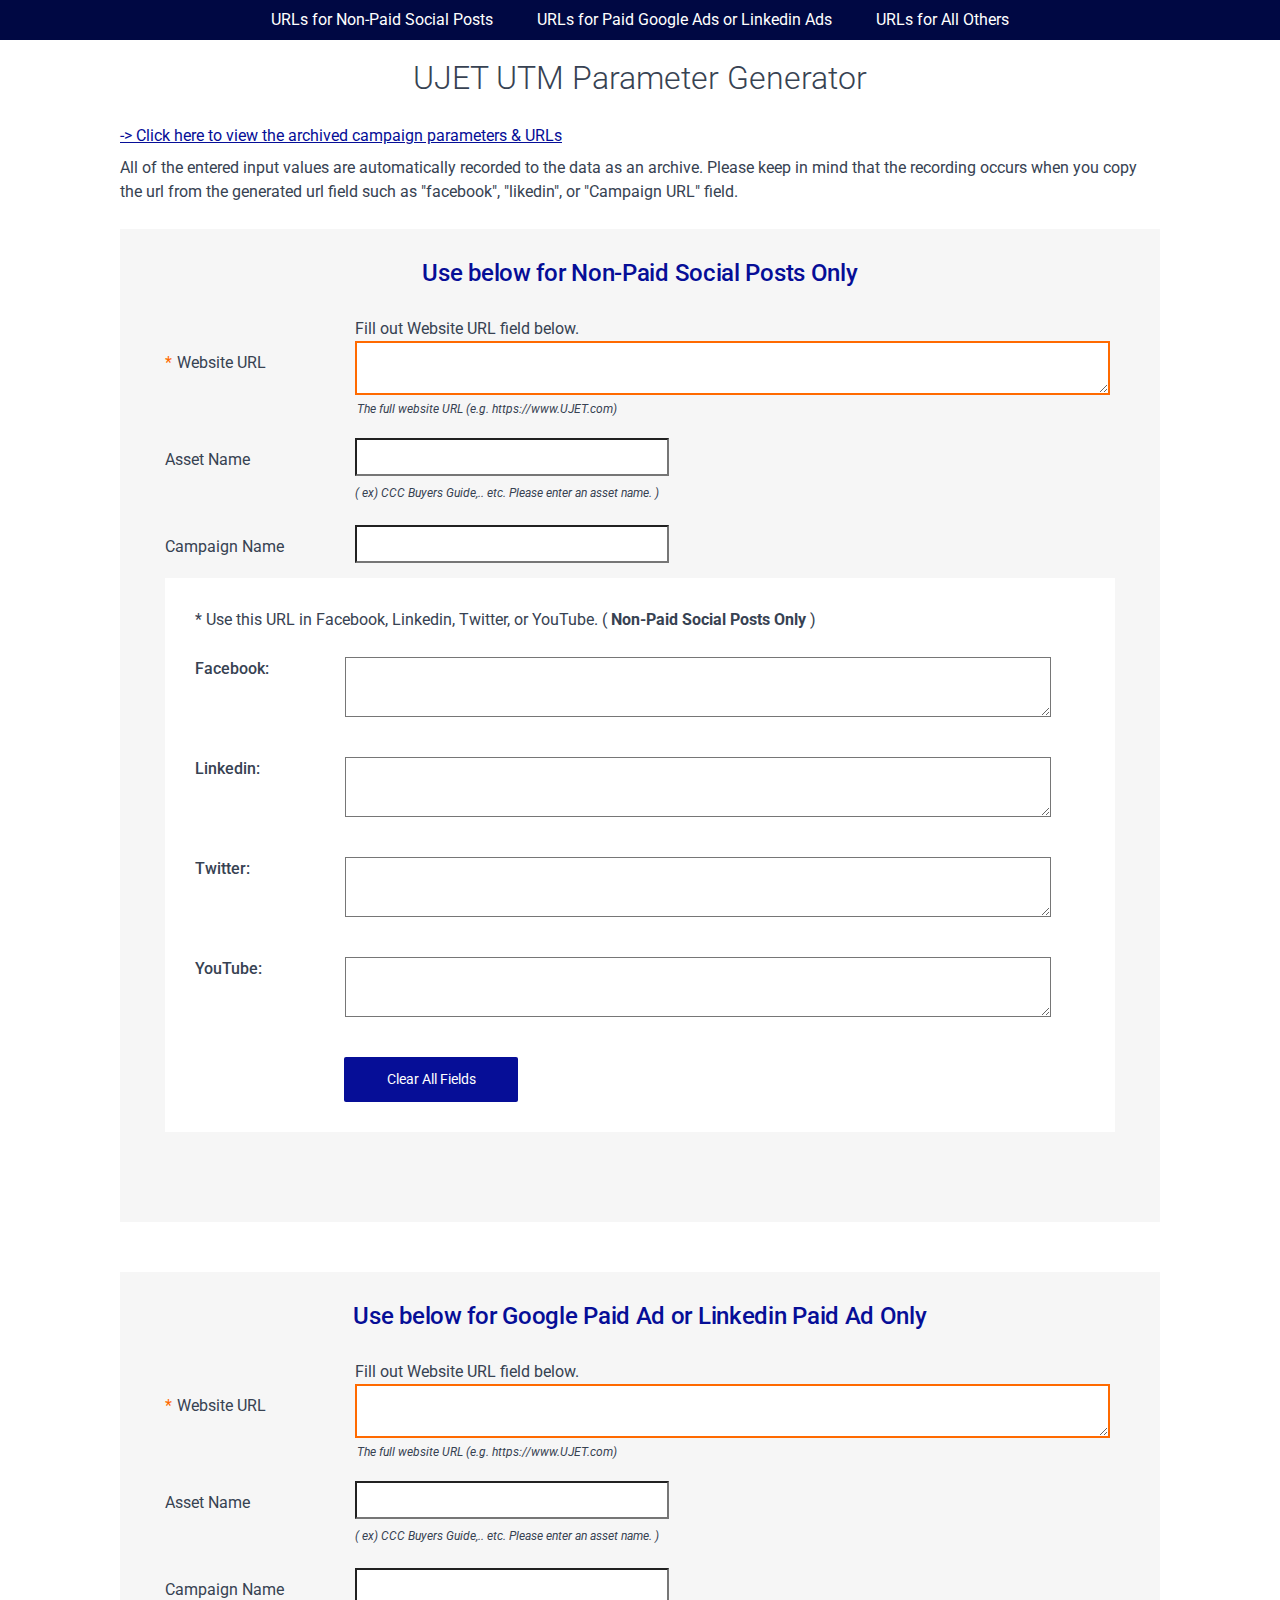
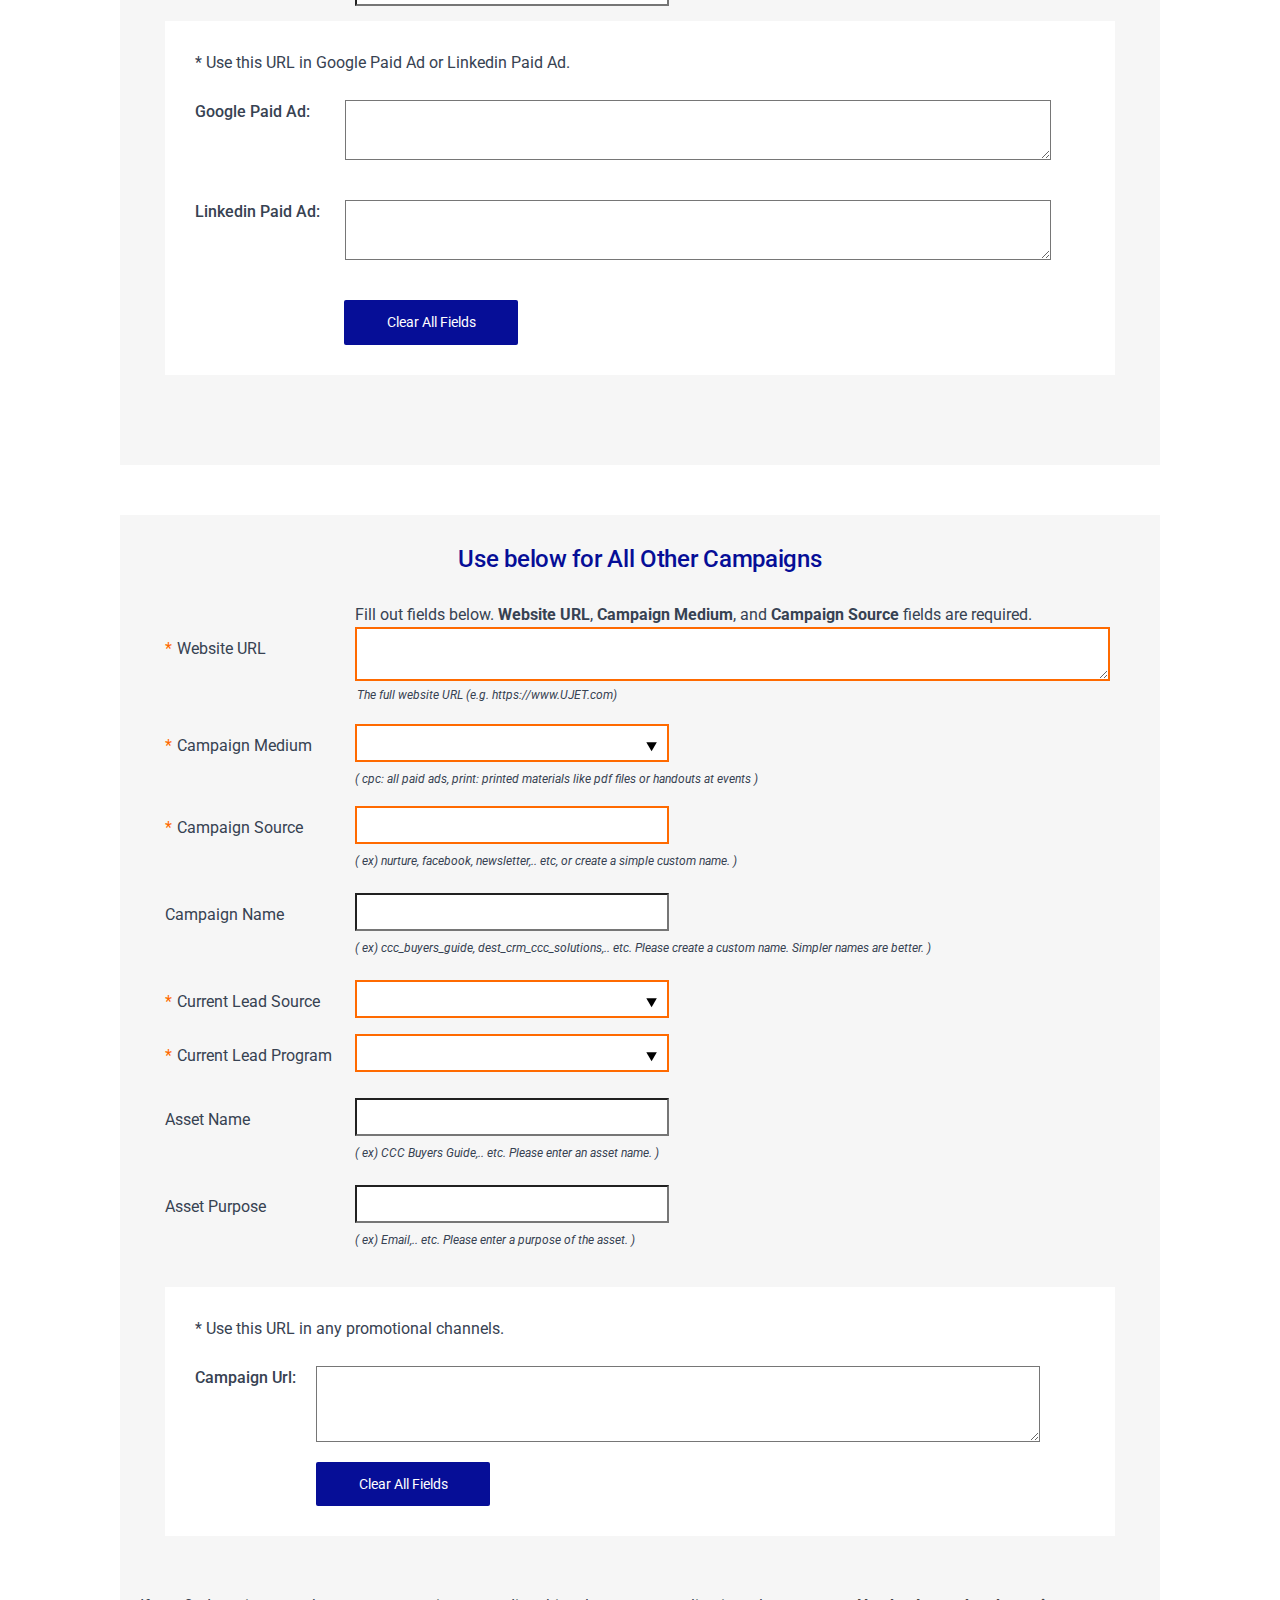
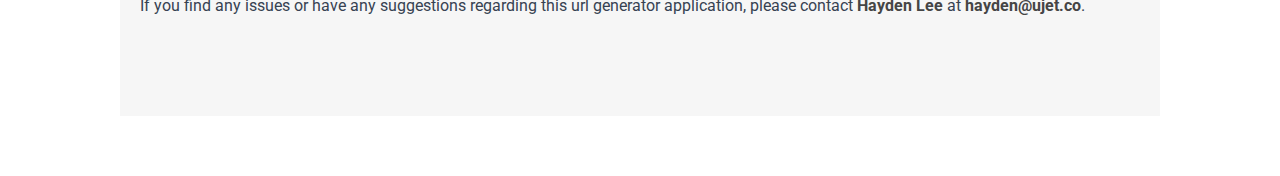
==== url2/index.html @ 9fbda38d "add url builders" ====
<!DOCTYPE html>
<!--[if lt IE 7 ]> <html lang="en-US" class="ie6"> <![endif]-->
<!--[if IE 7 ]>    <html lang="en-US" class="ie7"> <![endif]-->
<!--[if IE 8 ]>    <html lang="en-US" class="ie8"> <![endif]-->
<!--[if IE 9 ]>    <html lang="en-US" class="ie9"> <![endif]-->
<!--[if (gt IE 9)|!(IE)]><!--> <html lang="en-US" class="no-js" xmlns="http://www.w3.org/1999/xhtml"
      xmlns:og="http://ogp.me/ns#"
      xmlns:fb="https://www.facebook.com/2008/fbml"> <!--<![endif]-->
<head>
<script>(function(w,d,s,l,i){w[l]=w[l]||[];w[l].push({'gtm.start':
  new Date().getTime(),event:'gtm.js'});var f=d.getElementsByTagName(s)[0],
  j=d.createElement(s),dl=l!='dataLayer'?'&l='+l:'';j.async=true;j.src=
  'https://www.googletagmanager.com/gtm.js?id='+i+dl;f.parentNode.insertBefore(j,f);
  })(window,document,'script','dataLayer','GTM-NM6LZBJ');</script>

  <meta name="robots" content="noindex, nofollow"/>
  <title>UJET UTM Parameter Generator</title>
<meta http-equiv="Content-Type" content="text/html; charset=UTF-8" />
<meta http-equiv="X-UA-Compatible" content="IE=Edge">
<script>document.createElement('video')</script>
<meta name="Author" content="UJET" />
<meta name="viewport" content="width=device-width, initial-scale=1, maximum-scale=1" />
<meta http-equiv="Expires" content="30" />
<meta name="category" content=""/>
<meta name="pillar" content=""/>
<meta name="section" content="wake"/>

<link rel="icon" href="https://ujet.co/wp-content/themes/ujet/dist/images/favicon.ico" type="image/x-icon" />
<script
  src="https://code.jquery.com/jquery-1.12.4.min.js"
  integrity="sha256-ZosEbRLbNQzLpnKIkEdrPv7lOy9C27hHQ+Xp8a4MxAQ="
  crossorigin="anonymous"></script>
<link href="https://fonts.googleapis.com/css?family=Roboto:400,100,100italic,300,300italic,400italic,500,500italic,700,700italic,900,900italic|Roboto+Condensed:300italic,400italic,700italic,400,300,700|Roboto+Mono|Roboto+Slab" rel="stylesheet" type="text/css" />

<link href="ujet_url2_bundle.css" rel="stylesheet"></head>
<body class="loading UJET-menu-push">
 
<div id="outer-wrap" class="outer-frame l-full-width-small" role="document">
            
<main id="main" role="main" class="bg-splash l-clearfix text-16px mt-60px">  

  <div class="fixed">
    <nav class="l-site-width l-align-center" id="primary-nav">
      <ul class="l-inline-list l-clearfix">
        <li><a href="#section1">URLs for Non-Paid Social Posts</a></li>
        <li><a href="#section2">URLs for Paid Google Ads or Linkedin Ads</a></li>
        <li><a href="#section3">URLs for All Others</a></li>
      </ul>
    </nav>
  </div>

   <div id="content-wrap" class="site-main l-site-width l-clearfix"> 
       <div class="plr-15px l-clearfix">
         
<div class="l-full-width">
<article id="main-content" class="l-site-width splash-theme-padding">
  <h1 class="text-32px text-300 mb-30px l-align-center">UJET UTM Parameter Generator </h1>

  <a href="https://datastudio.google.com/embed/u/1/reporting/9f6b90d3-d5c8-4daa-a23e-0d15fd140ccc/page/uPyuB" target="_blank" class="text-underline text-060e97 block mb-10px">-&gt; Click here to view the archived campaign parameters &amp; URLs</a> 
  <p>All of the entered input values are automatically recorded to the data as an archive. Please keep in mind that the recording occurs when you copy the url from the generated url field such as "facebook", "likedin", or "Campaign URL" field.</p>

  <section class="bg-f6f6f6 l-site-width" id="section1">
    <div class="p-30px">
  
    <h2 class="text-24px text-500 text-060e97 mb-30px l-align-center">Use below for Non-Paid Social Posts Only</h2> 
    <p class="mb-0 fill-out">Fill out Website URL field below.</p>
  <form name="url-parameters" action="" method="post" id="social-form">
    
    <div class="form-full l-clearfix">
      <span class="label-lp inline-block text-16px ptb-10px"><span class="required">*</span> Website URL</span>
                                                        
  <textarea name="Webpage_URL" id="website_url" class="enter-url lowercase required">
</textarea>
<span class="small-text text-12px">The full website URL (e.g. https://www.UJET.com)</span>
    </div>

    <div class="form-full l-clearfix">
      <span class="label-lp inline-block text-16px ptb-10px l-clearfix">Asset Name</span>
      <input name="Asset-Name" type="text" id="Asset-Name" class="float-none mb-5px">
      <span class="small-text2 text-12px block ml-10px">( ex) CCC Buyers Guide,.. etc. Please enter an asset name. )</span>
  </div>

    <div class="form-full l-clearfix">
<span class="label-lp inline-block text-16px ptb-10px l-clearfix">Campaign Name</span>
<input name="utm_campaign" type="text" id="campaign_name2" class="lowercase underscore">
    </div>

    <!--
    <div class="form-full l-clearfix">
        <span class="label-lp inline-block text-16px ptb-10px l-clearfix"
        >Current Lead Source
        </span>
        <div class="l-inline-block">
            <input list="clss2" name="cls2" id="cls2" class="l-clearfix float-none mb-5px">
                <datalist name="clss2" id="clss2">  
                    <option value="MKTG">MKTG</option>
                    <option value="ALLIANCES">ALLIANCES</option>
                    <option value="CHANNEL">CHANNEL</option>
                    <option value="REFERAL">REFERAL</option>
                    <option value="SALES">SALES</option>
                    <option value="CSM">CSM</option>
            </datalist>
            <span class="small-text3 text-12px block">Please select MKTG for all Marketo related web pages</span>
        </div>  
    </div>

    <div class="form-full l-clearfix">
        <span class="label-lp inline-block text-16px ptb-10px l-clearfix"
        >Current Lead Program</span>
        <input list="clps2" name="clp2" id="clp2" class="l-clearfix float-none mb-5px">
            <datalist name="clps2" id="clps2">  
                <option value="ABM">ABM</option>
                <option value="Affiliate">Affiliate</option>
                <option value="Analyst">Analyst</option>
                <option value="Blog">Blog</option>
                <option value="Content_Syndication">Content_Syndication</option>
                <option value="Deal_Registration">Deal_Registration</option>
                <option value="Digital_Adv">Digital_Adv</option>
                <option value="Email">Email</option>
                <option value="Events">Events</option>
                <option value="Import_List">Import_List</option>
                <option value="Import_List_Lusha">Import_List_Lusha</option>
                <option value="Inbound_Call">Inbound_Call</option>
                <option value="Intent">Intent</option>
                <option value="Intent_G2">Intent_G2</option>
                <option value="Prospecting">Prospecting</option>
                <option value="Referral_3rd_Oarty">Referral_3rd_Oarty</option>
                <option value="Referral_Investor">Referral_Investor</option>
                <option value="Request_to_Partner">Request_to_Partner</option>
                <option value="SEO">SEO</option>
                <option value="Social_Media">Social_Media</option>
                <option value="Webchat">Webchat</option>
                <option value="Webinar_3rd_Party">Webinar_3rd_Party</option>
                <option value="Webinar_Partner">Webinar_Partner</option>
                <option value="Webinar_UJET">Webinar_UJET</option>
                <option value="Website">Website</option>
        </datalist>
        <span class="small-text3 text-12px block">Please select MKTG for all Marketo related web pages</span>
    </div>
-->

  
  <div class="form-full l-clearfix bg-ffffff p-30px mb-60px">
    <p>* Use this URL in Facebook, Linkedin, Twitter, or YouTube. ( <strong>Non-Paid Social Posts Only</strong> )</p>

    <span class="hidden">
      <input name="Page_URL" id="page-url">
        </input>
        <input name="utm_campaign" id="ca-campaign2">
        </input>
        <input name="utm_medium" id="ca-medium" value="social">
        </input>
        <input name="ca-facebook" id="ca-campaign-fa" value="facebook">
        </input>
        <input name="ca-linkedin" id="ca-campaign-li" value="linkedin">
        </input>
        <input name="ca-twitter" id="ca-campaign-tw" value="twitter">
        </input>
        <input name="ca-youtube" id="ca-campaign-yu" value="youtube">
        </input>
        <input name="utm_source" id="ca-source">
        </input>
        <input name="Current_Lead_Source" id="ca-cls2" value="MKTG">
        </input>
        <input name="Current_Lead_Program" id="ca-clp2" value="Social_Media">
        </input>
        <input name="Asset_Name" id="Asset_Name">
        </input>
        <input name="Asset_Purpose" id="Asset_Purpose">

        <input name="Campaign_URL" id="ca-url">
        </input>
        </input>
      </span>

    <div class="social-wrap mb-20px l-clearfix">
    <span class="mr-20px text-500">Facebook: </span>

      <textarea name="Final_URL" id="facebook-result-final" class="all-text" readonly> </textarea>
    </div>
    <div class="social-wrap mb-20px l-clearfix">
    <span class="mr-20px text-500">Linkedin: </span>

      <textarea name="Final_URL" id="linkedin-result-final" class="all-text" readonly> </textarea>
    </div>

    <div class="social-wrap mb-20px l-clearfix">
    <span class="mr-20px text-500">Twitter: </span>
      <textarea name="Final_URL" id="twitter-result-final" class="all-text" readonly> </textarea>
    </div>

    <div class="social-wrap mb-20px l-clearfix">
        <span class="mr-20px text-500">YouTube: </span>
        <textarea name="Final_URL" id="youtube-result-final" class="all-text" readonly> </textarea>
    </div>

    <!--
    <div class="social-wrap mb-20px l-clearfix">
      <span class="mr-20px text-500">Google - Paid Ad: </span>
      <textarea name="Final_URL" id="google-ad-result-final" class="all-text" readonly> </textarea>
  </div>

  <div class="social-wrap mb-20px l-clearfix">
    <span class="mr-20px text-500">Linkedin - Paid Ad: </span>
    <textarea name="Final_URL" id="linkedin-ad-result-final" class="all-text" readonly> </textarea>
</div>
-->

    <div class="btn-wrap">
      <a href="#" class="btn inline-block" id="clear">Clear All Fields</a>
    </div>
  </div>

</form>
</div>
</section>


<section class="bg-f6f6f6 mt-50px" id="section2">
  <div class="p-30px">

  <h2 class="text-24px text-500 text-060e97 mb-30px l-align-center">Use below for Google Paid Ad or Linkedin Paid Ad Only</h2> 
  <p class="mb-0 fill-out">Fill out Website URL field below.</p>
<form name="url-parameters" action="" method="post" id="ad-form">
  
  <div class="form-full l-clearfix">
    <span class="label-lp inline-block text-16px ptb-10px"><span class="required">*</span> Website URL</span>
                                                      
<textarea name="Webpage_URL" id="website_url_ad" class="enter-url lowercase required"></textarea>
<span class="small-text text-12px">The full website URL (e.g. https://www.UJET.com)</span>
  </div>

  <div class="form-full l-clearfix">
    <span class="label-lp inline-block text-16px ptb-10px l-clearfix">Asset Name</span>
    <input name="Asset-Name-ad" type="text" id="Asset-Name-ad" class="float-none mb-5px">
    <span class="small-text2 text-12px block ml-10px">( ex) CCC Buyers Guide,.. etc. Please enter an asset name. )</span>
</div>

  <div class="form-full l-clearfix">
<span class="label-lp inline-block text-16px ptb-10px l-clearfix">Campaign Name</span>
<input name="utm_campaign" type="text" id="campaign_name-ad" class="lowercase underscore">
  </div> 

<div class="form-full l-clearfix bg-ffffff p-30px mb-60px">
  <p>* Use this URL in Google Paid Ad or Linkedin Paid Ad. </p>

  <span class="hidden">
    <input name="Page_URL" id="page-url-ad">
        </input>
      <input name="utm_campaign" id="ca-campaign-ad">
      
      <input name="utm_medium" id="ca-medium-ad" value="cpc">
      
      <input name="ca-google" id="ca-campaign-go-ad" value="google">
      
      <input name="ca-lnkedin-ad" id="ca-campaign-li-ad" value="linkedin">
      
      <input name="utm_source" id="ca-source-ad">
      
      <input name="Current_Lead_Source" id="ca-cls-ad" value="MKTG">
      
      <input name="Current_Lead_Program" id="ca-clp-ad" value="Digital_Adv">
      <input name="Asset_Name" id="Asset_Name-ad"></input>
      <input name="Asset_Purpose" id="Asset_Purpose-ad">

      <input name="Campaign_URL" id="ca-url-ad">
    </input>
      
    </span>

  <div class="social-wrap mb-20px l-clearfix">
  <span class="mr-20px text-500">Google Paid Ad: </span>

    <textarea name="Final_URL" id="google-ad-result-final" class="all-text" readonly=""> </textarea>
  </div>
  <div class="social-wrap mb-20px l-clearfix">
  <span class="mr-20px text-500">Linkedin Paid Ad: </span>

    <textarea name="Final_URL" id="linkedin-ad-result-final" class="all-text" readonly=""> </textarea>
  </div>

  <div class="btn-wrap">
    <a href="#" class="btn inline-block" id="clear-ad">Clear All Fields</a>
  </div>
</div>

</form>
</div>
</section>

  
 
  <section class="bg-f6f6f6 mt-50px" id="section3">
    <div class="p-30px">
      <h2 class="text-24px text-500 text-060e97 mb-30px l-align-center">Use below for All Other Campaigns</h2> 
  <p class="mb-0 fill-out">Fill out fields below. <strong>Website URL</strong>, <strong>Campaign Medium</strong>, and <strong>Campaign Source</strong> fields are required.</p>


  <form name="url-parameters2" action="" method="post" id="url-form"> 
  <div class="l-clearfix pb-15px">
                                          
    <div class="form-full l-clearfix">
        <span class="label-lp inline-block text-16px ptb-10px l-clearfix"><span class="required">*</span> Website URL</span>  
                                                        
        <textarea name="Page_URL" id="website_url2" class="enter-url lowercase required"></textarea>
        <span class="small-text text-12px">The full website URL (e.g. https://www.UJET.com)</span>

    </div>

    <div class="form-full l-clearfix">
        <span class="label-lp inline-block text-16px ptb-10px l-clearfix"
        ><span class="required">*</span> Campaign Medium</span>
        
        <input list="ca-medium2" name="utm_medium" id="campaign_medium" class="l-clearfix float-none mb-5px required" required>
            <datalist name="ca-medium2" id="ca-medium2"> 
                <option value="">Select One</option>
                <option value="email">email</option>
                <option value="print">print</option>
                <option value="cpc">(For all paid ads. ex) Google ads, Linkedin ads)</option>
                <option value="social">social</option>
                <option value="banner">banner</option>
                <option value="publish">publish</option>
            </datalist>
            <span class="small-text2 exp text-12px block ml-10px" style="
            margin-left: 150px;
            float: none;
            margin-bottom: 15px;
        ">( cpc: all paid ads, print: printed materials like pdf files or handouts at events )</span>
    </div>

    <div class="form-full l-clearfix">
        <span class="label-lp inline-block text-16px ptb-10px l-clearfix"><span class="required">*</span> Campaign Source</span>
        <input name="utm_source" type="text" id="campaign_source" class="lowercase underscore float-none mb-5px required" required />
        <span class="small-text2 text-12px block ml-10px">( ex) nurture, facebook, newsletter,.. etc, or create a simple custom name. )</span>
    </div>
    
    <div class="form-full l-clearfix">
        <span class="label-lp inline-block text-16px ptb-10px l-clearfix">Campaign Name</span>
        <input name="utm_campaign" type="text" id="campaign_name" class="lowercase underscore float-none mb-5px" />
        <span class="small-text2 text-12px block ml-10px">( ex) ccc_buyers_guide, dest_crm_ccc_solutions,.. etc. Please create a custom name. Simpler names are better. )</span>
    </div>

    <div class="form-full l-clearfix mb-10px">

        <span class="label-lp inline-block text-16px ptb-10px l-clearfix"
        ><span class="required">*</span> Current Lead Source
        </span>
        <div class="l-inline-block">
            <input list="clss" name="Current_Lead_Source" id="cls" class="l-clearfix float-none mb-5px required">
                <datalist name="clss" id="clss"> 
                    <option value="">Select Current Lead Source</option> 
                    <option value="MKTG">MKTG</option>
                    <option value="ALLIANCES">ALLIANCES</option>
                    <option value="CHANNEL">CHANNEL</option>
                    <option value="REFERAL">REFERAL</option>
                    <option value="SALES">SALES</option>
                    <option value="CSM">CSM</option>
            </datalist>
          
        </div>
        
    </div>
    
    <div class="form-full l-clearfix mb-20px">
        <span class="label-lp inline-block text-16px ptb-10px l-clearfix"
        ><span class="required">*</span> Current Lead Program</span>
        <input list="clps" name="Current_Lead_Program" id="clp" class="l-clearfix float-none mb-5px required">
            <datalist name="clps" id="clps"> 
                <option value="">Select Current Lead Program</option> 
                <option value="ABM">ABM</option>
                <option value="Affiliate">Affiliate</option>
                <option value="Analyst">Analyst</option>
                <option value="Blog">Blog</option>
                <option value="Content_Syndication">Content_Syndication</option>
                <option value="Deal_Registration">Deal_Registration</option>
                <option value="Digital_Adv">Digital_Adv</option>
                <option value="Email">Email</option>
                <option value="Events">Events</option>
                <option value="Import_List">Import_List</option>
                <option value="Import_List_Lusha">Import_List_Lusha</option>
                <option value="Inbound_Call">Inbound_Call</option>
                <option value="Intent">Intent</option>
                <option value="Intent_G2">Intent_G2</option>
                <option value="Prospecting">Prospecting</option>
                <option value="Referral_3rd_Oarty">Referral_3rd_Oarty</option>
                <option value="Referral_Investor">Referral_Investor</option>
                <option value="Request_to_Partner">Request_to_Partner</option>
                <option value="SEO">SEO</option>
                <option value="Social_Media">Social_Media</option>
                <option value="Webchat">Webchat</option>
                <option value="Webinar_3rd_Party">Webinar_3rd_Party</option>
                <option value="Webinar_Partner">Webinar_Partner</option>
                <option value="Webinar_UJET">Webinar_UJET</option>
                <option value="Website">Website</option>
        </datalist>
        
    </div>

    <div class="form-full l-clearfix">
      <span class="label-lp inline-block text-16px ptb-10px l-clearfix">Asset Name</span>
      <input name="Asset_Name" type="text" id="Asset_Name2" class="float-none mb-5px" />
      <span class="small-text2 text-12px block ml-10px">( ex) CCC Buyers Guide,.. etc. Please enter an asset name. )</span>
  </div>

    <div class="form-full l-clearfix">
        <span class="label-lp inline-block text-16px ptb-10px l-clearfix">Asset Purpose</span>
        <input name="Asset_Purpose" type="text" id="Asset_Purpose2" class="float-none mb-5px" />
        <span class="small-text2 text-12px block ml-10px">( ex) Email,.. etc. Please enter a purpose of the asset. )</span>
    </div>
</div>

  
<!--
    <div class="form-full l-clearfix">
<span class="label-lp inline-block text-16px ptb-10px l-clearfix">Campaign Content</span>
<input name="campaign_content" type="text" id="campaign_content" /><br />
    </div>
-->    


  <div class="form-full l-clearfix bg-ffffff p-30px mb-30px">
    <p>* Use this URL in any promotional channels.</p>

    <div class="block">
    <span class="mr-20px text-500">Campaign Url: </span>
    <span class="hidden">
        <span id="url-result">
        </span>
            <span id="ca-source">
        </span>
            <span id="ca-medium">
        </span>
            <span id="ca-campaign">
        </span>
            <span id="ca-content">
        </span>
        <span id="ca-cls">
        </span>
        <span id="ca-clp">
        </span>
      </span>
    
    <textarea id="url-result-final" class="all-text" name="Campaign_URL" readonly> </textarea>
  </div>


    <div class="btn-wrap">
      <a href="#" class="btn inline-block" id="clear2">Clear All Fields</a>
    </div>
  </div>                    
</div>

</form>
  
  <div class="l-align-left l-clearfix mb-60px plr-20px">
    If you find any issues or have any suggestions regarding this url generator application, please contact <strong><a href="mailto:hayden@ujet.co">Hayden Lee</a></strong> at <strong><a href="mailto:hayden@ujet.co">hayden@ujet.co</a></strong>.
  </div>
  <div class="mb-60px mt-30px" style="height:90px"> 
  </div>
</div>
</section>
  
                                                                                                                                    
                     
                      
</article>
</div><!-- .primary --> 
                           
</div><!-- div.plr-15px -->
</div><!-- #content-wrap -->
</main><!-- #main -->
             
<!-- START: footer -->
<!-- END: footer -->
</div><!-- div#outer-wrap -->



<script type="text/javascript" src="url2.bundle.705ff4ad5849e4ff09b7.js"></script></body>
</html>
---- url2/ujet_url2_bundle.css ----
html{font-size:100%;-ms-text-size-adjust:100%;-webkit-text-size-adjust:100%}body{margin:0;padding:0;color:#374252}article,footer,header,main,menu,nav,section,summary{display:block}video{display:inline-block}a{background-color:transparent;-webkit-text-decoration-skip:objects}a:active,a:hover{outline-width:0;outline:0}a{outline:0}b,strong{font-weight:inherit;display:inline-block;font-weight:bolder}.inline,b.inline,strong.inline{display:inline}h1{font-size:2em;margin:.67em 0;font-family:Roboto,sans-serif}small{font-size:80%}img{border-style:none}svg:not(:root){overflow:hidden}address,code,pre{font-size:1em;font-weight:400;font-style:normal}button,dl,form,h1,h2,h3,h4,h5,h6,input,li,p,pre,ul{margin:0;padding:0;font-family:Roboto,sans-serif,Calibri}dl,menu,ul{list-style:outside none none}img{border:0}button,input,select,textarea{font:inherit;margin:0}button,input{overflow:visible}button,select{text-transform:none}[type=reset],[type=submit],button,html [type=button]{-webkit-appearance:button}[type=button]::-moz-focus-inner,[type=reset]::-moz-focus-inner,[type=submit]::-moz-focus-inner,button::-moz-focus-inner{padding:0;border:0}[type=button]:-moz-focusring,[type=reset]:-moz-focusring,[type=submit]:-moz-focusring,button:-moz-focusring{outline:1px dotted ButtonText}a:focus-visible{outline:2px solid #43f5d6;border:0!important}textarea{overflow:auto}[type=checkbox],[type=radio]{box-sizing:border-box;padding:0}[type=number]::-webkit-inner-spin-button,[type=number]::-webkit-outer-spin-button{height:auto}[type=search]{-webkit-appearance:textfield;outline-offset:-2px}[type=search]::-webkit-search-cancel-button,[type=search]::-webkit-search-decoration{-webkit-appearance:none}::-webkit-input-placeholder{color:inherit;opacity:.54}::-webkit-file-upload-button{-webkit-appearance:button;font:inherit}.ie9 img[src*=".svg"]{width:100%}.hidden{display:none}div.main{z-index:-1}.popup-logo{width:124px!important;height:auto}.bg-9d1f66{background:#9d1f66}.relative{position:relative}.absolute{position:absolute}.accept-close.btn-small{width:auto;height:auto;display:inline-block;padding:0 15px;color:#fff;font-size:14px;font-family:Roboto,sans-serif;font-weight:600;line-height:2.3;-webkit-transition:all .1s ease-in;-moz-transition:all .1s ease-in;-o-transition:all .1s ease-in;transition:all .1s ease-in;background:#da1c5c;border:none;border-radius:2px;box-shadow:none;-webkit-appearance:none;outline:0;text-align:center;cursor:pointer}.header-logo{height:40px;width:123px;background:url(../images/careers/icon/logo-small.png) no-repeat 50%;background-repeat:no-repeat;background-size:cover;padding:0!important;margin:5px 0!important}#primary-nav .nth-link{font-size:14px;line-height:3.14286;font-weight:400;letter-spacing:-.01em;font-family:Roboto,sans-serif;color:#fff;position:relative;z-index:1;display:inline-block;padding:0 10px;height:44px;opacity:1;-ms-filter:opacity(100);-webkit-opacity:1;-moz-opacity:1;-o-opacity:1;text-decoration:none;white-space:nowrap;-webkit-transition:opacity .2s cubic-bezier(.645,.045,.355,1);transition:opacity .2s cubic-bezier(.645,.045,.355,1);-webkit-tap-highlight-color:transparent;outline-offset:-7px}#primary-nav .nth-link-search{background-size:40px 40px;background-repeat:no-repeat;background-image:url(../images/ptop/magnify.svg);background-position:50%;width:16px}.no-svg #primary-nav .nth-link-search{background-image:url(../images/ptop/magnify-8.png)}input.error[type=checkbox]{outline:1px solid red}footer p.footer-link-header{font-size:15px;font-weight:500;margin-bottom:20px;color:#fff}nav button{border:none;background-color:transparent}.search-open #main-nav{display:none}#page-nav{height:54px}#page-nav a{padding:16px 11px;margin:2px;display:block;font-size:13px;font-weight:500}.page-nav .panel-wrap{position:absolute;top:54px;width:310px;border:1px solid #dedede}.page-nav .first{position:relative}.page-nav .open .menu-panel-wrap{min-height:1px}.s-img-wrap{height:140px;overflow:hidden}.s-img-wrap img{padding:0!important}#page-nav{margin-top:50px}#page-nav .header-logo{height:40px;width:123px;background:url(../images/careers/icon/logo-grey.png) no-repeat 50%}.logo-anim{opacity:0;-webkit-transition:all .3s ease-out;-moz-transition:all .3s ease-out;-o-transition:all .3s ease-out;transition:all .3s ease-out;-moz-transform:translate3d(0,-50px,0);-webkit-transform:translate3d(0,-50px,0);-o-transform:translateY(-50px);-ms-transform:translateY(-50px);transform:translate3d(0,-50,0);-webkit-backface-visibility:hidden;-moz-backface-visibility:hidden;-o-backface-visibility:hidden;backface-visibility:hidden;height:0!important;margin:0}.page-nav .selected,.page-nav .selected a,a:hover,a:hover .cta-arrow-r{color:#da1c5c}a:hover .link-arrow2{background:url(../images/icon/linkarrow2-h.svg) no-repeat 50%;background-size:100% 100%;width:35px;height:35px}.popup.bg-white{max-width:680px;margin:0 auto}.form-Header{padding:0 1.5%}.facebook-share{background:#3b5998 url(https://www.nthrive.com/_assets/images/icon/facebooki.svg) no-repeat 50%;background-size:8px 16px}.twitter-share{background:#1da1f2 url(https://www.nthrive.com/_assets/images/icon/twitteri.svg) no-repeat 50%;background-size:20px 16px}.linkin-share{background:#0077b5 url(https://www.nthrive.com/_assets/images/icon/linkini.svg) no-repeat 50%;background-size:16px 16px}.sns-wrap li{float:left;margin-right:10px}.sns-wrap.l-align-right li:last-child{margin-right:0}.sns-wrap li a{display:inline-block;width:25px;height:25px;border-radius:3px;transition:all .1s ease-in}.sns-wrap.l-banner-text-width ul{float:right}.sns-wrap a.facebook-share:hover{background-color:#314b80}.sns-wrap a.twitter-share:hover{background-color:#168bd3}.sns-wrap a.linkin-share:hover{background-color:#00699f}.cta-arrow-r{color:#7b204c;position:relative;padding-right:45px;line-height:35px!important;display:inline-block}.extra-cta a:hover img{border:1px solid #da1c5c}.link-arrow2{display:inline-block;width:35px;height:35px;background:url(../images/icon/linkarrow2.svg) no-repeat 50%;background-size:100% 100%;margin-left:12px}.cta-arrow-r .link-arrow2{position:absolute;right:0;bottom:0}.cta-arrow-r.text-16px{line-height:35px}.cta-arrow-r.text-20px{padding-right:50px}.extra-cta img{border:1px solid #cdcdcd;max-width:300px}.l-inline-list li{display:inline-block;list-style-type:none}.fixed{position:fixed;width:100%;top:0;z-index:999;background-color:#000843}.fixed a,.fixed a:active,.fixed a:visited{color:#fff}.fixed a:hover{color:orange}.l-list-three-col.list-medium li{float:left;margin:15px 1.34%;width:30.65%}#clear,#clear-ad{margin-left:10.6em}#primary-nav a{display:block;padding:10px 20px}.news-box{background:#fff;border-radius:4px;box-shadow:0 0 1px rgba(0,0,0,.1);border:1px solid #ededed;overflow:hidden;position:relative;-moz-transition:all .3s ease-out;-webkit-transition:all .3s ease-out;-o-transition:all .3s ease-out;transition:all .3s ease-out;-webkit-backface-visibility:hidden;-moz-backface-visibility:hidden;-o-backface-visibility:hidden;backface-visibility:hidden}.news-content{padding:20px 30px 25px}.read-link{display:inline-block;color:#374252;font-size:14px;font-weight:500;padding-right:12px;background:url(../images/icon/rightmini.svg) no-repeat 100%;background-size:4px 8px}.bcplayer{position:relative;margin:0 auto;max-width:960px;padding-bottom:19%}.ar-16-9:before{display:block;content:"";width:100%;padding-top:56.25%}a.play-btn{cursor:pointer;z-index:9999;top:0}.play-wrap,a.play-btn{position:absolute;display:block;width:100%;height:100%}.play-wrap{background:rgba(158,31,99,.8);z-index:999}.play-wrap-inner{margin:0 auto;position:relative;top:32%;text-align:center}.vid-btn{color:#fff!important;vertical-align:middle;height:66px;width:66px;background-image:url(../../_assets/images/videos/play_button.png);background-position:0;background-repeat:no-repeat;position:relative;display:inline-block;margin-bottom:20px;z-index:9999}.hide,.ie8 .overvideo.hide,.ie8 .play-btn.hide,.overvideo.hide,.play-btn.hide{visibility:hidden;opacity:0;display:none;background:none}.inner{position:absolute;padding:10px 0;width:80%;height:70%!important;overflow:visible;margin:auto;top:0;left:0;bottom:0;right:0;text-align:center;display:block}.overvideo article{background:none;color:#fff;padding:0;margin:0}.t-form{margin:0 auto;display:inline-block;padding-top:10px}p.form-field{margin:10px 0 0}.ar-16-9>div{position:absolute;top:0;left:0;right:0;bottom:0}.bc-player-N1yTcLEje_default{width:100%!important;height:100%!important}.video-js{display:block;vertical-align:top;box-sizing:border-box;color:#fff;background-color:#000;position:relative;padding:0;font-size:10px;line-height:1;font-weight:400;font-style:normal;font-family:Arial,Helvetica,sans-serif;-webkit-user-select:none;-moz-user-select:none;-ms-user-select:none;user-select:none}.overvideo{position:absolute;background:rgba(158,31,99,.8);z-index:1}.overvideo,.play-btn{visibility:visible;opacity:1;display:block}.extra-cta{width:360px;margin-bottom:25px}.extra-cta a:hover{text-decoration:underline;color:#59277f}.extra-cta a.cta-simple-arrow{padding-left:18px;background:url(../../_assets/images/icon/arrow-right.png) no-repeat 0 5px;display:block;color:#7b204c;text-decoration:none}.off-visual{position:absolute;left:-99999999px;width:1px;height:1px;top:auto;overflow:hidden}.narrow-width .l-banner-text-width{width:54%}.narrow-width .extra-cta{width:360px}.extra-cta{width:300px}.overvideo label.block{display:inline-block;color:#fff;min-width:120px;text-align:left}.overvideo label{color:#fff}.overvideo input[type=text],input[type=email],input[type=password]{display:inline-block;max-width:206px}.overvideo .form-field{margin:10px 0 0!important}.overvideo .btn.btn-big{max-width:260px}.overvideo input[type=email],.overvideo input[type=password],.overvideo input[type=text]{line-height:34px;width:100%;max-width:276px;height:30px;border:1px solid #aeaeae}.l-half-col{width:50%}.comp-list{max-width:350px}.l-half-col img.p-0{padding:0}.l-half-col img{padding:20px 0}@media (-ms-high-contrast:none),screen and (-ms-high-contrast:active){img[src*=".svg"]{width:100%}}.l-clearfix:after{content:"";display:table;clear:both}.l-align-left{float:left}.l-align-right{float:right}.l-align-center{text-align:center;margin:0 auto}.l-full-width{width:100%;margin:auto}.l-site-width{margin:0 auto;max-width:1070px;padding:0}.l-content-width{max-width:595px;margin:0 auto}.l-banner-text-width{max-width:600px;width:100%}.l-title-width{max-width:660px}.l-width-365{max-width:365px}.l-inline-block li{list-style-type:none}.inline-block,.l-inline-block li{display:inline-block}.block{display:block}.outer-wrap{background:#f6f6f6;width:100%;height:auto}.outer-frame,.outer-wrap{position:relative}.outer{display:table;width:100%;height:100%;position:absolute;z-index:99}.middle{display:table-cell;vertical-align:middle}a.anchor{display:block;position:relative;top:-150px;visibility:hidden}.text-right{text-align:right}.text-left{text-align:left}.text-center{text-align:center}.space-30px{padding:0;margin:0;height:30px;width:100%}.l-content-width a,.l-content-width a:active,.l-content-width a:visited{color:#7b214c}.w-140{max-width:140px}.w-300{max-width:300px}.w-45{width:45%}.w-45,.w-50{display:block}.w-50{width:50%}.w-60{width:60%}.w-40,.w-60{display:block}.w-40{width:40%}.w-20{width:auto;display:block}.w-cont{width:70%;padding:20px 0}.nthrive-main-nav-wrap{position:relative;z-index:2}.nthrive-main-nav{padding:0;margin-top:0}#large-view-nav li{margin:0;padding-right:0;font-size:13px;font-style:normal;text-decoration:none;line-height:4.5}#menu a,#nav a{display:block;text-decoration:none;font-weight:500;padding:0 20px}#menu ul,#nav ul{list-style:none;padding:0}#menu ul li a,#nav ul li a{line-height:15px}#menu ul a,#nav ul a{padding:15px 30px;margin:0;font-size:14px}.logo-small{padding:10px 0}#logo-small{padding:.4em 0 .4em 1%}footer .logo-small{padding:0}.footer-nav ul{padding-top:15px}.footer-nav li{margin:0 10px}.footer-nav li:last-child{margin:0 0 0 10px}.right-nav li{line-height:5}#nav a{display:block;text-decoration:none;text-transform:capitalize;font-weight:500}#menu .menu-hover,#nav .menu-hover{background-image:url(../images/icon/down_arrow.png);background-repeat:no-repeat;background-position:100%;padding-right:12px}#nav ul{background:#f2f2f2!important;background:#fff;background:hsla(0,0%,100%,0);list-style:none;position:absolute;left:-9999px;padding:0}.main-nav,.main-nav ul{z-index:9999999}#menu li ul li{line-height:1!important;padding:0;margin:0;display:block}#menu ul li,#nav ul li{padding:0;margin:0;float:none}#nav li{float:left;margin-right:10px;position:relative}#nav ul li a{line-height:15px}#menu ul a,#nav ul a{color:#515356!important}#nav ul a{white-space:nowrap;padding:15px 30px;margin:0;font-size:14px}.footer-sns{margin-top:35px}.footer-sns span{display:block;padding-right:10px}.facebook{width:29px;height:29px;background:url(../images/icon/facebook.png) -29px 0}.facebook,.linkedin{display:block;margin-left:15px}.linkedin{width:30px;height:30px;background:url(../images/icon/linkedin.png) -30px 0}.twitter{width:34px;height:28px;background:url(../images/icon/twitter.png) -34px 0}.twitter,.youtube{display:block;margin-left:15px}.youtube{width:30px;height:30px;background:url(../images/icon/youtube.png) -30px 0}.nthrive-video-wrap{display:block;position:relative;max-width:100%}.nthrive-video-js{position:absolute;top:0;bottom:0;right:0;left:0}.nthrive-video-frame,.nthrive-video-js,.video-js.nthrive-video-frame{width:100%;height:100%}.nthrive-video-frame{position:absolute;top:0;bottom:0;right:0;left:0}.main-banner-wrap,.video-wrap{display:block;position:relative;max-width:100%}.video-style{width:100%;height:100%;position:absolute;top:0;bottom:0;right:0;left:0;z-index:1}.video-popup-bg{position:relative;padding-bottom:50.72%;padding-top:0;height:0;overflow:hidden;width:100%;margin:0 auto;z-index:1}.nthrive-video{background-repeat:no-repeat;background-size:100% 100%;background-position:50%;width:100%;height:100%;overflow:hidden;position:absolute}.video-frame-nthrive.video-bg{z-index:99;padding-bottom:0}.video-js.video-frame-nthrive{height:720px;top:0;bottom:0;right:0;left:0}.video-bg,.video-wrap{position:relative;padding-bottom:56.25%;padding-top:0;height:0;overflow:hidden;width:100%;margin:0 auto}.nthrive-video-wrap object,.video-bg object,.video-wrap object{position:absolute;top:0;left:0;width:100%;height:100%;z-index:1}li.mb-first:overlay{background:#000;opacity:.2}.main-banner{overflow:hidden}.search-bar{background:#eef1f3}select::-ms-expand{display:none}.ie8 select::-ms-expand,.ie9 select::-ms-expand{display:block}.footer-nav-wrap{margin-top:77px;border-bottom:1px solid #6c5498}.ie8 .outer,.ie9 .outer{display:block;height:auto}.primary{width:100%;max-width:595px}.content-block-wrap{font-size:14px;line-height:24px;font-weight:400;color:#86939e}.nthrive-main-menu{width:100%}.nav-bg-menu{position:absolute;bottom:0;right:0;z-index:99999}.show-image{display:block}.hide-image{display:none!important}#menu a.hover-menu{padding:0!important}.nthrive-main-menu ul{margin:0;padding:0;list-style-type:none}.nthrive-main-menu>ul>li,.nthrive-main-menu>ul>li>a{display:inline-block}.nthrive-main-menu>ul>li.nthrive-menu-open>a:hover{color:#fff}#nav-overlay{position:absolute;top:0;left:0;width:100%;height:100%;display:none;background-color:#000;-ms-filter:opacity(.6);-webkit-opacity:.6;-moz-opacity:.6;-o-opacity:.6;opacity:.6;-webkit-transform:translateZ(0);-moz-transform:translateZ(0);-ms-transform:translateZ(0);-o-transform:translateZ(0);transform:translateZ(0);z-index:4}body #menu>li>a:hover{color:#2da48f!important}div.menu-title,h3.menu-title{font-size:15px;letter-spacing:.1px;font-weight:500;color:#374252;padding:15px 30px 16px;border-bottom:1px solid #cdcdcd;line-height:29px}#menu li{position:static!important}body{background:#fff;font-family:Roboto,sans-serif}.wrapper{margin:0 auto}.logo{float:left}.fix-header{padding-top:50px}.nthrive-main-nav-wrapper{height:80px;position:relative;z-index:2}.main-nav{float:left;padding-right:10px}#logo-small-menu{height:50px}#close-menu{display:none}.notification-close main.mt-40px,.search-bar{margin-top:0}.search-bar{-moz-transition:margin-top .3s ease-in;-o-transition:margin-top .3s ease-in;-webkit-transition:margin-top .3s ease-in;transition:margin-top .3s ease-in}.text-white p{text-shadow:0 0 2px #000}.search-button-wrap{display:inline-block;border:0;height:35px;background:#fff;-webkit-border-radius:0 2px 2px 0;border-radius:0 2px 2px 0;float:left;width:8%}.search-button-wrap img{display:inline-block;border:0;height:50px;width:15px;height:15px;padding-bottom:5%}.search-button{display:inline-block;width:15px;height:15px;position:relative;left:-22px;top:3px;background:url(../images/icon/searchicon.svg) no-repeat 96%}input:focus-visible{outline:2px solid #43f5d6;-webkit-border-radius:3px 3px 3px 3px;border-radius:3px 3px 3px 3px}.std-input{width:80.68%;float:left;height:35px;background:#fff;border:none;-webkit-border-radius:2px 0 0 2px;border-radius:2px 0 0 2px;box-shadow:none;-webkit-appearance:none;outline:0!important;color:#c2c9ce;font-size:14px;font-family:Roboto,sans-serif;font-weight:400;line-height:35px;padding:0 0 0 5.66%;letter-spacing:.1px;vertical-align:top}.no-svg .search-button-wrap{background:#fff url(../images/icon/searchicon.png) no-repeat 50%}::-webkit-input-placeholder{color:#c2c9ce;opacity:1}:-moz-placeholder,::-moz-placeholder{color:#c2c9ce;opacity:1}:-ms-input-placeholder{color:#c2c9ce;opacity:1}.l-site-width-740{width:740px;margin:0 auto}.more-link{display:inline-block}.more-link-box{min-height:54px;padding-top:18px;padding-bottom:18px}.btn{display:inline-block;padding:1.1em 1.6em;font-size:14px;font-family:Roboto,sans-serif;font-weight:400;line-height:1;transition:all .1s ease-in;background:#060e97;border:none;border-radius:2px;box-shadow:none;-webkit-appearance:none;outline:0;min-width:130px;text-align:center;cursor:pointer;margin-left:8.6em}.btn,.btn:hover{color:#fff!important}.btn:hover{background:#109fff}.btn.bg-9e1f63:hover{background:#b0246f}.bg-9e1f63{background:#9e1f63}.right-text-box{width:41%;max-width:600px}.right-text-box h2{color:#475465;font-size:28px;font-weight:300}.right-text-box>p{color:#717c8a;line-height:30px}.select-style-light{padding:0;margin:0;border:1px solid #d4dbe2;border-radius:0;font-weight:500;height:46px;position:relative;overflow:hidden;box-sizing:border-box;text-align:left}.select-style-light,.select-style-light select{color:#86939e;font-family:Roboto,sans-serif;font-size:14px;width:100%;background:#f2f3f4;background:-moz-linear-gradient(top,#f2f3f4 0,#e5e8eb 100%);background:-webkit-linear-gradient(top,#f2f3f4,#e5e8eb);background:linear-gradient(180deg,#f2f3f4 0,#e5e8eb)}.select-style-light select{border:none;box-shadow:none;font-weight:400;background-image:url(../images/icon/udarrow.png);background-repeat:no-repeat;background-position:92%;-webkit-appearance:none;-moz-appearance:none;appearance:none;padding:13px 18px}.std-input1{height:48px;background:#fff;border:1px solid #d4dbe2;border-radius:2px;box-shadow:none;color:#929da7;font-size:14px;font-family:Roboto,sans-serif;font-weight:400;line-height:48px;padding:0 3%;width:94%}#back:hover{cursor:pointer}.input-box .btn{width:100%;padding:0}.bg-7b214c{background:#7b214c}.btn.bg-7b214c:hover{background:#8e2b5a}footer{background:#3b1657}.footer-logo{padding-top:14px;width:160px}.footer-logo img{display:block;width:100%}.copyright-box{border-top:1px solid #54356e}.copyright-box p,.footer-link-header-small,.footer-share h6{color:#fff;font-size:12px;font-family:Roboto,sans-serif;font-weight:400;line-height:26px}.footer-link-header-small,.footer-share h6{float:left;padding-right:8px}.footer-share ul{float:left}.footer-share ul li{float:left;margin-left:7px;height:26px}.footer-share ul li a{display:inline-block;width:46px;height:26px;border-radius:2px;transition:all .1s ease-in}.facebook-link{background:#3b5998 url(../images/icon/facebooki.svg) no-repeat 50%;background-size:8px 16px}.facebook-link:hover{background:#314b80 url(../images/icon/facebooki.svg) no-repeat 50%;background-size:8px 16px}.no-svg .facebook-link{background:#3b5998 url(../images/icon/facebook.png) no-repeat 50%}.no-svg .facebook-link:hover{background:#314b80 url(../images/icon/facebook.png) no-repeat 50%}.twitter-link{background:#1da1f2 url(../images/icon/twitteri.svg) no-repeat 50%;background-size:20px 16px}.twitter-link:hover{background:#168bd3 url(../images/icon/twitteri.svg) no-repeat 50%;background-size:20px 16px}.no-svg .twitter-link{background:#1da1f2 url(../images/icon/twitter.png) no-repeat 50%}.no-svg .twitter-link:hover{background:#168bd3 url(../images/icon/twitter.png) no-repeat 50%}.linkin-link{background:#0077b5 url(../images/icon/linkini.svg) no-repeat 50%;background-size:16px 16px}.linkin-link:hover{background:#00699f url(../images/icon/linkini.svg) no-repeat 50%;background-size:16px 16px}.no-svg .linkin-link{background:#0077b5 url(../images/icon/linkin.png) no-repeat 50%}.no-svg .linkin-link:hover{background:#00699f url(../images/linkin.png) no-repeat 50%}.ytube-link{background:#c71d20 url(../images/icon/ytubei.svg) no-repeat 50%;background-size:22px 15px}.ytube-link:hover{background:#aa181b url(../images/icon/ytubei.svg) no-repeat 50%;background-size:22px 15px}.no-svg .ytube-link{background:#c71d20 url(../images/icon/ytube.png) no-repeat 50%}.no-svg .ytube-link:hover{background:#aa181b url(../images/icon/ytube.png) no-repeat 50%}.glassdoor-link{background:#070 url(../images/icon/glassdoor.png) no-repeat 50%;background-size:10px 17px}.glassdoor-link:hover{background:#006d00 url(../images/icon/glassdoor.png) no-repeat 50%;background-size:10px 17px}.no-svg .glassdoor-link{background:#070 url(../images/icon/glassdoor.svg) no-repeat 50%;background-size:10px 17px}.no-svg .glassdoor-link:hover{background:#006d00 url(../images/icon/glassdoor.svg) no-repeat 50%;background-size:10px 17px}.banner-overlay{position:absolute;left:0;top:0;width:100%;height:100%;z-index:40;background:rgba(0,0,0,.25)}.banner-form-wrap{position:relative;z-index:1}.banner-form{max-width:330px;position:absolute;right:0;top:160px;z-index:2;background:#fbfbfb}.banner-form h2{font-size:13px;line-height:15px;font-weight:500;border-bottom:1px solid #eef2f5;text-align:left;padding:25px 25px 15px}.banner-form-wrap form{padding:25px 25px 20px}.form-field{position:relative;text-align:left}.banner-form-wrap .std-input3,.small-btn{margin-bottom:20px}.small-btn{display:inline-block;padding:10px 0;color:#fff!important;font-size:16px;font-family:Roboto,sans-serif;font-weight:400;line-height:30px!important;transition:all .1s ease-in;background:#4a1c6b;border:none;border-radius:2px;box-shadow:none;-webkit-appearance:none;outline:0!important;min-width:120px;text-align:center;cursor:pointer;margin-top:10px}.text-46px{font-size:46px}.pb-0px{padding-bottom:0!important}.pb-20px{padding-bottom:20px}.bg-003247{background:#003247;background:rgba(0,50,71,.89)}.btn.bg-003247:hover{background:#0c4258}.search-content{max-width:774px}.left-nav1>a{font-size:17px}.text-374252,a.text-374252{color:#374252}.tags li{margin-right:15px}.title-highlight{height:548px;display:table-cell;vertical-align:middle;text-align:center}.text-38px{font-size:38px}.highlight-border{border:1px solid #e7e7e7;border-top:5px solid #cfd8dc;transition:all .1s ease-in;text-decoration:none;outline:0!important}.highlight-border:hover{border-top:5px solid #00515b}.pt-0px{padding-top:0}.select-style{padding:0;margin:0;background-color:#441a63;border:none;border-radius:2px;height:35px;position:relative;overflow:hidden}.select-style,.select-style select{background:#441a63 url(../images/icon/selectarrow.png) no-repeat 92%;font-family:Roboto,sans-serif;font-size:14px;font-weight:400;width:100%}.select-style select{padding:9px 20px;border:none;box-shadow:none;color:#fff;-webkit-appearance:none;-moz-appearance:none;appearance:none}.select-style select:focus-visible{outline:2px solid #43f5d6;-webkit-border-radius:3px 3px 3px 3px;border-radius:3px 3px 3px 3px}.bg-f5f7f9{background:#f5f7f9}.pb-10px{padding-bottom:10px}.mt-8px{margin-top:8px}.text-717C8A{color:#717c8a}.text-004259{color:#004259}.text-30px{font-size:30px;line-height:38px}.pb-5px{padding-bottom:5px}.l-site-width-600{margin:0 auto;width:600px}.full-width{width:100%!important}.btn.block{display:block;margin-top:15px}.text-373E47,a.text-373E47{color:#373e47}.text-28303D,a.text-28303D{color:#28303d}.l-site-width-776{width:776px}.l-site-width-238{width:238px}.data-box{max-width:586px}.data-box-wrapper .btn{position:absolute;right:15px;bottom:0}.more-link{color:#9cabb9;position:relative;padding-right:48px;line-height:35px}.search-header li span{display:inline-block}.search-header li{line-height:55px}.search-nav a{padding:0}.popup-overlay{background:rgba(43,46,56,.9)}.popup-overlay,.popup-wrapper{-webkit-backface-visibility:hidden;backface-visibility:hidden}.popup-overlay{position:fixed;z-index:9999999;top:-5000px;right:-5000px;bottom:-5000px;left:-5000px;display:none}.popup-wrapper{padding:35px;position:fixed;z-index:9999999;top:0;right:0;bottom:0;left:0;display:none;overflow:auto;text-align:center;-webkit-overflow-scrolling:touch}.popup{height:100%}.popup,.popup-wrapper:after{vertical-align:middle}.popup{-webkit-box-sizing:border-box;box-sizing:border-box;width:100%;margin-bottom:10px;padding:35px;-webkit-transform:translateZ(0);transform:translateZ(0);color:#2b2e38;background:#151b17;position:relative;outline:0;-webkit-text-size-adjust:100%;-moz-text-size-adjust:100%;-ms-text-size-adjust:100%;text-size-adjust:100%;display:none}.popup-close{position:absolute;top:0;right:0;display:block;overflow:visible;width:35px;height:35px;margin:0;padding:0;cursor:pointer;-webkit-transition:color .2s;transition:color .2s;text-decoration:none;color:#95979c;border:0;outline:0;background:0 0;z-index:99999}.video-window-wrap{width:100%;height:100%;position:absolute;top:0;left:0;z-index:9999}.video-js.popup-video{width:100%!important;height:100%!important;display:none}.popup-close:before{font-family:Arial,Helvetica CY,Nimbus Sans L,sans-serif!important;font-size:30px;line-height:35px;position:absolute;top:0;right:0;display:block;width:35px;content:"\00d7";text-align:center}.bg-e0e2e5{background:#e0e2e5}.mb-70px{margin-bottom:70px}.pt-70px{padding-top:70px}.text-475465{color:#475465}.text-11px{font-size:11px}.time{color:#fff;background:rgba(0,0,0,.7);position:absolute;top:20px;left:20px;line-height:20px;padding:0 5px}.contact-form{max-width:684px}.form-width1{width:28.75%;float:left;margin:0 1.56%}.form-width2{width:33.14%;float:left}.form-full,.form-width2{margin:0 1.56%}.std-input3{width:100%;display:block;height:46px;background:#fff;border:1px solid #d4dbe2;border-radius:0;box-shadow:none;-webkit-appearance:none;outline:0!important;color:#86939e;font-size:14px;font-weight:400;line-height:44px;padding:5px 18px 0;box-sizing:border-box}textarea.std-input3{height:198px;line-height:normal;resize:none;padding-top:15px;padding-bottom:15px}.contact-form .btn{width:100%}.contact-form-content{border:1px solid #d4dbe2;border-top:8px solid #d4dbe2;padding:46px 20px 28px}.feature-content{padding:25px 30px 45px}.text-white .more-link{color:#fff}.more-link.text-14px{line-height:35px}.banner-title{color:#fff!important;font-family:Roboto,sans-serif;font-weight:300;line-height:normal}.fix-header .nthrive-main-nav-wrapper{background:#441a63}.logo .logo-image{width:160px}.anchor-wrap a{display:block;padding:0}.anchor-wrap,.anchor-wrap a{font-size:12px;line-height:16px}.anchor-wrap li{padding:5px 10px}.anchor-wrap li:last-child{display:none}.ie8 .select-style,.ie8 .select-style select,.ie9 .select-style,.ie9 .select-style select{background:#441a63}body{-webkit-text-size-adjust:100%;-moz-text-size-adjust:100%;-ms-text-size-adjust:100%}a[href^=tel]{color:#e7e6dd;text-decoration:none}.popup-logo{margin-bottom:30px}@font-face{font-family:arrow-left-l;src:url(../fonts/arrow-left-l.eot?v64gwq);src:url(../fonts/arrow-left-l.eot?v64gwq#iefix) format("embedded-opentype"),url(../fonts/arrow-left-l.ttf?v64gwq) format("truetype"),url(../fonts/arrow-left-l.woff?v64gwq) format("woff"),url(../fonts/arrow-left-l.svg?v64gwq#arrow-left-l) format("svg");font-weight:400;font-style:normal}@font-face{font-family:arrow-right-l;src:url(../fonts/arrow-right-l.eot?jck1ok);src:url(../fonts/arrow-right-l.eot?jck1ok#iefix) format("embedded-opentype"),url(../fonts/arrow-right-l.ttf?jck1ok) format("truetype"),url(../fonts/arrow-right-l.woff?jck1ok) format("woff"),url(../fonts/arrow-right-l.svg?jck1ok#arrow-right-l) format("svg");font-weight:400;font-style:normal}.start{font-family:Roboto,sans-serif,Calibri}@font-face{font-family:sns;src:url(../fonts/sns.eot?f4xt3o);src:url(../fonts/sns.eot?f4xt3o#iefix) format("embedded-opentype"),url(../fonts/sns.ttf?f4xt3o) format("truetype"),url(../fonts/sns.woff?f4xt3o) format("woff"),url(../fonts/sns.svg?f4xt3o#sns) format("svg");font-weight:400;font-style:normal}[class*=" sns-"],[class^=sns-],[class^=sns-]:active,[class^=sns-]:visited{font-family:sns!important;speak:none;font-style:normal;font-weight:400;font-variant:normal;text-transform:none;line-height:1;-webkit-font-smoothing:antialiased;-moz-osx-font-smoothing:grayscale;color:#999}.sns-facebook:before{content:"\ea90"}.sns-twitter:before{content:"\ea96"}.sns-linkedin:before{content:"\eaca"}.small-share{position:absolute;bottom:0;box-sizing:border-box;border-top:2px solid #dedede}.story-content{border:1px solid #d1dee9;border-radius:3px;box-shadow:0 0 2px #d1dee9;padding:20px 30px}.img-header-wrap img.l-align-right{padding:0 0 0 1.4em}@media print{#content,#main,body{color:#000}a,a:link,a:visited{color:#000;text-decoration:none}}@media (max-width:840px){.l-half-col{width:100%}.overvideo .form-field{margin:5px 0 0!important}form .btn.block{margin-top:15px}.overvideo .small-text{font-size:13px}.inner{height:93%!important}.overvideo label{font-size:14px}.overvideo label.block{min-width:100px}.overvideo input[type=email],.overvideo input[type=password],.overvideo input[type=text]{max-width:196px}.l-list-three-col.list-medium li{float:none;margin:15px auto;width:100%;max-width:327px}.btn-wrap{max-width:300px;margin:0 auto}.extra-cta{text-align:center;margin:0 auto 25px;width:auto}.l-site-width-740{width:auto}.nthrive-main-nav-wrap{display:none}h2.section-header{padding-bottom:0;padding-top:20px}.l-align-left,.l-align-right{float:none}.footer-nav-wrap{padding:0 20px}.primary section{padding:0}.primary section.ptb-30px{padding-top:30px;padding-bottom:30px}.primary section img{width:100%}.plr-15px{padding-left:20px!important;padding-right:20px!important}.anchor-wrap{text-align:left}.anchor-wrap.plr-10px{padding-left:0;padding-right:0}.anchor-wrap li{background:url(../images/icon/rightmini.png) no-repeat 0}.w-cont{width:100%}.l-align-left.image-text-left{float:left}.content-wrap p{line-height:33px}.content-wrap h3{font-size:25px;line-height:29px}.content-wrap p{font-size:16px;line-height:20px}.footer-sns p.pt-7px{float:none}div.footer-sns ul.sns{width:168px;height:29px;margin:25px auto 0;float:none}.facebook{margin-left:0}}@media only screen and (max-width:667px){.footer-nav{display:none}.footer-nav-wrap{text-align:center}.footer-sns ul li:first-child a{margin:0}.footer-nav-wrap{border-bottom:0;margin-top:50px}}@media only screen and (max-width:1404px){.text-36px{font-size:34px;line-height:38px}h2{color:#374252;font-size:30px;font-weight:300;letter-spacing:-.3px;line-height:36px}footer{padding-top:50px}.pb-45px{padding-bottom:45px}.m-pt-20px{padding-top:20px}.m-pb-30px{padding-bottom:30px}.right-text-box{padding-top:30px;padding-bottom:20px;width:55%;min-height:362px}.right-text-box h2{padding-bottom:15px}.title-highlight{display:table-cell;height:480px;text-align:center;vertical-align:middle}}@media only screen and (max-width:1023px){.text-36px{font-size:32px;line-height:36px}h2{color:#374252;font-size:28px;font-weight:300;letter-spacing:-.3px;line-height:32px}footer{padding-top:40px}.pb-45px{padding-bottom:45px}.right-text-box{padding-top:30px;padding-bottom:20px;width:55%;min-height:362px}.right-text-box h2{padding-bottom:15px}.right-text-box{float:left}.footer-logo{float:right}.copyright-box .l-align-left{float:left}.copyright-box .l-align-right{float:right}.banner-title{font-size:42px}.title-highlight{display:table-cell;height:420px;text-align:center;vertical-align:middle}.feature-text h3{font-size:26px;line-height:34px}.feature-text{padding:20px}.l-align-left{float:left}.l-align-right{float:right}.main-nav{float:left}.time{left:10px;top:10px}.data-box{max-width:556px}.data-box h3{font-size:28px;line-height:38px}.contact-form{padding-bottom:60px}}@media only screen and (max-width:840px){.narrow-width .l-banner-text-width{width:100%}#main{margin-top:40px}header{height:50px}.more-link-box{min-height:44px;padding-bottom:20px;padding-top:16px}h2.section-header{font-size:32px!important;letter-spacing:-.3px;line-height:42px!important}.l-title-width p{font-size:16px;font-weight:300;line-height:30px;padding-top:22px}.l-title-width .mt-40px{margin-top:26px}.l-title-width{padding-left:30px;padding-right:30px}.pb-45px{padding-bottom:45px}.right-text-box{float:none;min-height:1px;padding:30px 25px 20px;width:auto}.right-text-box h2{color:#475465;font-size:28px!important;font-weight:300;line-height:36px!important}.right-text-box>p{color:#5e6977;font-size:16px;line-height:30px}.nth-form-wrapper{padding-top:15px}.std-input1{background:#fff;border:1px solid #d4dbe2;border-radius:2px;box-shadow:none;color:#929da7;font-family:Roboto,sans-serif;font-size:14px;font-weight:400;height:50px;line-height:48px;padding:0 20px;width:100%;box-sizing:border-box}.input-box .btn{padding:0;width:100%;height:50px;line-height:50px}.l-align-left,.l-align-right{float:none!important}.main-nav{position:fixed;width:100%;left:0;top:100%;padding-right:0;transition:all .2s ease 0s;background:#441a63;text-align:center;height:auto;height:calc(100vh - 80px);box-sizing:border-box;padding-bottom:20px;opacity:0;z-index:-1}.nav-outer-wrap{opacity:1}.banner-title{font-size:36px!important;line-height:42px!important;padding-bottom:26px}.title-highlight{display:table-cell;height:450px;text-align:center;vertical-align:middle}.n-title{padding:0 10px 14px}.n-title h3{font-size:26px;float:left}.n-article{max-width:400px;margin:0 auto}.feature-text{padding:20px 22px 42px}.feature-text h3{font-size:27px;line-height:35px}.feature-text h6{padding-bottom:12px}.data-box h3{font-size:27px;line-height:38px}.data-box h5{font-size:14px}.data-box-wrapper{padding-left:35px;padding-right:35px}.data-box-wrapper .btn{bottom:0;position:static;right:15px;margin-top:10px}.contact-form h5,.data-box-wrapper p{display:none}.contact-form-content{padding:0;border:none;width:100%;max-width:400px;margin:0 auto}.std-input3{box-sizing:border-box;height:50px;line-height:48px;padding:0 18px}.form-full{margin:0}.form-width1{width:48.44%;margin:0 0 5px}.form-width2{float:none;margin:0;width:auto}.highlight-border{border:1px solid #e7e7e7;border-top:2px solid #00515b}.contact-form{padding-top:30px}textarea.std-input3{height:168px;line-height:normal;padding-bottom:15px;padding-top:15px;resize:none}.contact-form-content textarea{margin-bottom:30px}.contact-form-content .btn{height:50px;line-height:50px}.contact-form{padding-bottom:55px}.feature-content{padding:25px 22px 40px}.feature-wrapper{padding-bottom:120px}.ptb-45px{padding-top:20px!important;padding-bottom:20px!important}}@media only screen and (min-width:320px) and (max-width:479px){header{height:50px}.nthrive-main-nav-wrapper{height:60px;position:relative;z-index:2}.logo{width:120px}.main-nav{position:fixed;width:100%;left:0;padding-right:0;transition:all .2s ease 0s;background:#441a63;text-align:center;height:auto;height:calc(100vh - 60px);box-sizing:border-box;padding-bottom:20px;opacity:0;z-index:-1}.n-article{padding-left:10px;padding-right:10px}.fix-header{padding-top:50px}.contact-form{padding-left:20px;padding-right:20px}}.visually-hidden{opacity:0;visibility:hidden;position:absolute;left:-9999px;top:0}:link:focus-visible{color:#b0246f}.menu-panel a .skip-nav{float:left;font-weight:700;padding:10px}.skip-nav:focus{visibility:visible}.skip-nav a{color:#333!important;left:-999999px;overflow:hidden;position:absolute;font-size:15px;padding:15px;background:#fff;display:inline-block;max-width:200px;border:1px solid #ededed}.skip-nav a:active,.skip-nav a:focus{left:0;overflow:visible;position:static}.mt-48px,body .menu-panel-group .mt-48px{margin-top:48px}.mt-24px,body .menu-panel-group .mt-24px{margin-top:24px}.highlight{margin-bottom:16px}.highlight pre{background:#f7f7f7;border-radius:3px;line-height:1.45;margin-bottom:0;overflow:auto;padding:16px;word-break:normal}.main-nav{position:relative}.open .menu-panel-wrap{min-height:300px}.panel-wrap{background:#f6f6f6;border:1px solid #b3b3b3;box-shadow:0 4px 4px -3px #171717;color:#5e6977;cursor:default;right:-1px;line-height:normal;margin:0;max-height:0;opacity:0;overflow:hidden;padding:0;position:absolute;top:-9999em;display:block;visibility:hidden}.panel-wrap.menu-panel{overflow:visible}.menu-panel a{color:#454545;display:block;font-size:1.05em;font-weight:400;line-height:1.25;margin:.35em 0;text-decoration:none}.menu-panel-group ul p{font-size:13px;margin-left:42px;margin-top:-15px;color:#86939e}.menu-panel ul{list-style:none;margin:0;padding:0}.menu-panel>ul>li{border-left:1px solid #b3b3b3;float:left;margin-bottom:1em;margin-right:1em;padding-left:1em}.menu-panel>ul>li:first-of-type{border-left:none;box-shadow:none;padding-left:0}.menu-panel>p{color:#454545;font-size:1.2em;line-height:1.3em}.menu-panel a:focus-visible,.menu-panel a:hover{color:#b0246f;text-decoration:none}.menu-panel-wrap{height:100%;padding:0 10px}.menu-panel-wrap>ul{padding:0}.panel-wrap .menu-panel-wrap:last-child{border-right:0!important}.panel-wrap .menu-panel-wrap:nth-child(2n){border-right:1px solid #cdcdcd;border-left:1px solid #cdcdcd}.menu-panel-group>a{color:#441a63;font-size:1.05em;font-weight:600;line-height:1.2em!important;margin-bottom:6px;padding:4px 10px;display:block}.menu-panel-group>h3>a:focus-visible,.menu-panel-group h3>a:hover{color:#333}.menu-panel-group ul{-webkit-flex-direction:column;-ms-flex-direction:column;flex-direction:column}.menu-panel-group li>a{padding:6px 10px 6px 5px;text-indent:0;width:auto;line-height:1.2em!important;margin-left:35px;list-style-position:outside;list-style-type:disc;display:list-item!important}.menu-panel-group li:last-child{margin-bottom:15px}.menu-panel>ul>li:nth-child(4),.menu-panel>ul>li:nth-child(7){border-left:0;padding-left:0}body .panel-wrap li{line-height:3!important;display:block;float:none}.panel-wrap .plr-15px{overflow:hidden}.nthrive-main-menu{width:auto!important}.logo-wrap.ptb-20px{padding:12px 0}input[type=email],input[type=search],input[type=text],select,textarea{background-color:#fff;-webkit-transition:background-color .75s ease;-moz-transition:background-color .75s ease;-o-transition:background-color .75s ease;transition:background-color .75s ease}@keyframes searchAnim{0%{-ms-filter:opacity(0);-webkit-opacity:0;-moz-opacity:0;-o-opacity:0;opacity:0}to{-ms-filter:opacity(100);-webkit-opacity:1;-moz-opacity:1;-o-opacity:1;opacity:1}}#ask-a-question ::placeholder{color:#86939e}#ask-a-question :-ms-input-placeholder{color:#86939e}#ask-a-question ::-ms-input-placeholder{color:#86939e}#ask-a-question .std-input3,#ask-a-question .std-input3.valid{padding:0 18px}#ask-a-question textarea.std-input3,#ask-a-question textarea.std-input3.valid{padding:15px 18px}.popup[data-popup-id=ask-a-question],.popup[data-popup-id=chat-us-now]{height:auto}@media only screen and (max-width:840px){#main{margin-top:0}article.pt-50px{padding-top:0}.banner-height{height:0}.nthrive-main-nav{position:relative}.nthrive-main-nav .plr-15px{background:0 0;padding:0!important}#primary-nav a.header-logo{border-bottom:0!important}body .main-nav{transition:none!important;opacity:1}.panel-wrap{background:0 0;border:0;box-shadow:none;position:relative;max-height:auto;-ms-filter:opacity(100);-webkit-opacity:1;-moz-opacity:1;-o-opacity:1;opacity:1;top:0;visibility:visible}body #primary-nav #main-nav>li>a.menu-hover{padding:0 20px;margin:0}.menu-panel.open{top:0;max-height:none}.panel-wrap{max-height:none}.menu-panel-wrap{height:auto}.open .menu-panel-wrap{min-height:1px}.menu-panel-group>a{padding:0 30px!important;line-height:3!important}.menu-panel-group li>a{line-height:1.5em!important}.nthrive-main-nav a{line-height:3}#primary-nav .nth-link-search{background-position:0;width:100%}footer .logo-wrap.l-align-left{position:relative;margin:0 auto}.footer-nav-wrap{padding:0 20px}.footer-sns p.pt-7px{float:none}div.footer-sns ul.sns{width:168px;height:29px;margin:25px auto 0;float:none}.facebook{margin-left:0}.footer-nav{display:none}.footer-nav-wrap{text-align:center}.footer-sns ul li:first-child a{margin:0}.footer-nav-wrap{border-bottom:0;margin-top:50px}.footer-share{text-align:center}.footer-link-header-small,.footer-share h6{color:#fff;float:none;font-family:Roboto,sans-serif;font-size:12px;font-weight:400;line-height:26px;padding-right:0;padding-bottom:22px}.footer-share ul{display:inline-block;float:none}.copyright-box{text-align:center}.copyright-box .l-align-left{float:none}footer{padding-top:25px}.copyright-box{border-top:0}.footer-logo img{display:block;text-align:center;margin:20px auto 0}#global-footer .footer-link-header{padding:10px 0;margin:0;background-color:#3b1657;cursor:pointer;position:relative;-webkit-user-select:none;-moz-user-select:none;-ms-user-select:none;user-select:none;z-index:2}#global-footer .footer-link-header:after{content:"+";float:right;font-size:14px;font-weight:400;margin-top:-2px;margin-right:8px;-webkit-transition:-webkit-transform .3s ease;transition:-webkit-transform .3s ease;transition:transform .3s ease;transition:transform .3s ease,-webkit-transform .3s ease}}#main-content p{margin-bottom:25px}a,a:active,a:visited{color:#454545;text-decoration:none;outline:0}h1{line-height:39px}h1,h2{font-size:32px;font-weight:300;color:#374252}h2{line-height:38px;letter-spacing:-.3px}h3{font-size:28px;font-weight:300;line-height:32px;color:#374252}h4{font-size:18px;line-height:1.3}p,section p{line-height:24px;font-size:16px}input::-webkit-calendar-picker-indicator{opacity:1}h2.section-header{padding-top:10px}h2.event-section-header{padding-top:40px;border-top:1px solid #cdcdcd;font-size:26px;color:#441a63}h4.header-text{font-size:44px;line-height:1.3;font-weight:500;margin-top:10px}.l-title-width p{font-size:18px;font-weight:300}.l-title-width p.text-14px{font-size:14px!important;color:#86939e}footer h5{margin-bottom:10px;font-weight:700}footer h5,footer p{font-size:14px}footer,footer a,footer a:active,footer a:visited{color:#fff;outline:0}footer a:hover{color:#2da48f}span.required{color:#ff6a00;margin-right:5px}.text-copied{display:block;float:none!important;width:100%!important;margin-left:9.3em;margin-top:-17px;color:green;font-weight:500}#url-form .text-copied{margin-left:7.5em;margin-bottom:20px}input.required,select.required,textarea.required{border:2px solid #ff6a00;outline:none}input.valid,select.valid,textarea.valid{border:2px solid green;outline:none;background-color:#dcfddc}.button-box{border:0;max-width:180px;font-size:18px;display:inline-block;-webkit-border-radius:3px 3px 3px 3px;border-radius:3px 3px 3px 3px}.button-box,.button-box-small{padding:15px 25px;white-space:normal;text-align:center;font-weight:400}.button-box-small{border:0;max-width:140px;font-size:14px;-webkit-border-radius:30px 30px 30px 30px;border-radius:30px 30px 30px 30px}.text-060e97,a.text-060e97{color:#060e97}.text-ffffff,.text-white,a.text-ffffff,a.text-white{color:#fff}.text-000000,a.text-000000{color:#000}.text-5E6977,a.text-5E6977{color:#5e6977}.text-59277F,a.text-59277F{color:#59277f}.text-f5a623,a.text-f5a623{color:#f5a623}.text-86939E,a.text-86939E{color:#86939e}.text-8D2456,a.text-8D2456{color:#8d2456}.text-8e2b5a,a.text-8e2b5a{color:#8e2b5a}.text-43484D,a.text-43484D{color:#43484d}.text-2DA48F,a.text-2DA48F{color:#2da48f}.text-9E1F63,a.text-9E1F63{color:#9e1f63}.text-662D91,a.text-662D91{color:#662d91}.text-003247,a.text-003247{color:#003247}.text-262262,a.text-262262{color:#262262}.text-6D6E71,a.text-6D6E71{color:#6d6e71}.text-26AB9A,a.text-26AB9A{color:#26ab9a}.text-9e1f63,a.text-9e1f63{color:#9e1f63}.text-button.text-white,a.text-button.text-white{color:#fff}.text-41a1d7,a.text-41a1d7{color:#41a1d7}.text-1b6666,a.text-1b6666{color:#1b6666}.text-26ab9a,a.text-26ab9a{color:#26ab9a}.text-00515B,a.text-00515B{color:#00515b}.text-7b214c,a.text-7b214c{color:#7b214c}.text-da1c5c,a.text-da1c5c{color:#da1c5c}.bg-ffffff,.bg-white{background-color:#fff}.bg-f6f6f6{background-color:#f6f6f6}.bg-5E6977{background-color:#5e6977}.bg-59277F{background-color:#59277f}.bg-F5A623{background-color:#f5a623}.bg-86939E{background-color:#86939e}.bg-8D2456{background-color:#8d2456}.bg-43484D{background-color:#43484d}.bg-2DA48F{background-color:#2da48f}.bg-929ea7{background-color:#929ea7}.bg-d49dc0{background-color:#d49dc0}.bg-c276a7{background-color:#c276a7}.bg-1c6666{background-color:#1c6666}.bg-592780{background-color:#592780}.bg-1C6666{background-color:#1c6666}.bg-852352{background-color:#852352}.bg-1b6666{background:#1b6666}.bg-f2f2f2{background:#f2f2f2}.bg-371352{background:#371352}.bg-441a63{background:#441a63}.bg-4a1c6b{background:#4a1c6b}.bg-3b1657{background:#3b1657}.bg-da1c5c{background:#da1c5c}.map-overlay{background:url(../images/brand_story/map-img.png) no-repeat 0 0;height:100%}a.button-box:hover{background:#2da48f}.border-1b6666{border:1px solid #1b6666}.text-900{font-weight:900}.text-700{font-weight:700}.text-600{font-weight:600}.text-500{font-weight:500}.text-400{font-weight:400}.text-300{font-weight:300}.text-100{font-weight:100}.text-italic{font-style:italic}.text-underline{text-decoration:underline!important}.text-10px{font-size:10px;line-height:14px}.text-12px{font-size:12px;line-height:16px}.text-13px{font-size:13px;line-height:17px}.text-14px{font-size:14px;line-height:18px}.text-15px{font-size:15px;line-height:19px}.text-16px{font-size:16px;line-height:20px}.text-17px{font-size:17px;line-height:21px}.text-18px{font-size:18px;line-height:22px}.text-20px{font-size:20px;line-height:24px}.text-21px{font-size:21px;line-height:25px}.text-22px{font-size:22px;line-height:26px}.text-24px{font-size:24px;line-height:28px}.text-25px{font-size:25px;line-height:29px}.text-26px{font-size:26px;line-height:30px}.text-28px{font-size:28px;line-height:32px}.text-32px{font-size:32px;line-height:36px}.text-36px{font-size:36px;line-height:40px}.text-42px{font-size:42px;line-height:46px}.text-48px{font-size:48px;line-height:52px}.text-50px{font-size:50px;line-height:54px}.text-52px{font-size:52px;line-height:56px}.text-62px{font-size:62px;line-height:66px}.text-141px{font-size:141px;line-height:145px}.text-200px{font-size:200px;line-height:201px}.text-right-width p{letter-spacing:-.1px}.text-right-width{padding:70px 0}.plr-20px{padding-left:20px;padding-right:20px}.b-7b214c{border:1px solid #7b214c}.b-cdcdcd{border:1px solid #cdcdcd}.button-box.text-white.bg-002d72:active,a.button-box.text-002d72.bg-00a3e0:active,a.button-box.text-002d72.bg-00a3e0:focus,a.button-box.text-002d72.bg-00a3e0:hover,a.button-box.text-white.bg-00a3e0:active,a.button-box.text-white.bg-00a3e0:focus,a.button-box.text-white.bg-00a3e0:hover,a.button-box.text-white.bg-002d72:focus,a.button-box.text-white.bg-002d72:hover{color:#fff;background:#eaaa00}.ml-10px{margin-left:10px}.ml-206px{margin-left:254px}.p-30px{padding:30px}.p-20px{padding:20px}.pt-88px{padding-top:88px}.pt-7px{padding-top:7px}.pt-20px{padding-top:20px}.pt-10px{padding-top:10px}.pt-5px{padding-top:5px}.pt-5p{padding-top:5%}.pb-95px{padding-bottom:95px}.pb-30px{padding-bottom:30px}.pb-35px{padding-bottom:35px}.pt-28px{padding-top:28px}.pt-34px{padding-top:34px}.pt-33px{padding-top:33px}.pt-30px{padding-top:30px}.pt-50px{padding-top:50px}.pb-45px{padding-bottom:45px}.pb-28px{padding-bottom:28px}.pb-15px{padding-bottom:15px}.plr-15px{padding-left:15px;padding-right:15px}.plr-30px{padding-left:30px;padding-right:30px}.ptb-30px{padding-top:30px;padding-bottom:30px}.ptb-45px{padding-bottom:45px}.pt-45px,.ptb-45px{padding-top:45px}.pt-27px{padding-top:27px}.plr-36px{padding-left:36px;padding-right:36px}.plr-10px{padding-left:10px;padding-right:10px}.mr-10px{margin-right:10px}.mr-16px{margin-right:16px}.p-10px{padding:10px}.p-45px{padding:45px}.ptb-10px{padding-top:10px;padding-bottom:10px}.ptb-20px{padding-top:20px;padding-bottom:20px}.mb-190px{margin-bottom:4.475em}.mb-62px{margin-bottom:62px}.mb-60px{margin-bottom:60px}.mb-38px{margin-bottom:38px}.mb-30px{margin-bottom:30px}.mb-25px{margin-bottom:25px}.mb-10px{margin-bottom:10px}.mb-15px{margin-bottom:15px}.mb-5px{margin-bottom:5px}.mb-20px{margin-bottom:20px}.mt-25px{margin-top:25px}.mt-60px{margin-top:60px}.mt-0{margin-top:0}.mt-20px{margin-top:20px}.mt-30px{margin-top:30px}.mt-40px{margin-top:40px}.mt-50px{margin-top:50px}.mr-20px{margin-right:20px}.mt-90px{margin-top:90px}.mt-80px{margin-top:80px}.w-266{width:266px}body #menu>li>a{color:#fff}.nthrive-menu h3{color:#54565b;font-size:1.9em;font-weight:300;background:#333}.nthrive-menu a{color:#fff}.nthrive-menu a:hover{background:#4d1d70}.nthrive-menu a:active{color:#333}.hide-text{display:none}.show-text{display:block}.banner-tag{height:24px;line-height:24px;font-size:12px;font-weight:500;min-width:80px;display:inline-block;padding:0 20px;color:#fff!important;font-family:Roboto,sans-serif;transition:all .1s ease-in;border:none;border-radius:2px;box-shadow:none;-webkit-appearance:none;outline:0!important;text-align:center}form .error{color:#ff6a00;padding-top:5px;display:block!important;text-align:left}.form-focus{display:none!important}input.valid+label,textarea.valid+label{top:5px;font-size:14px;color:#374252}.std-input3.valid{padding:5px 18px 0}.error{display:none;margin-left:0;font-size:15px;line-height:20px}.std-input1.error,.std-input3.error{border:1px solid #ff6a00}.error_show{color:#ff6a00;margin-left:10px}input.invalid,textarea.invalid{border:2px solid #ff6a00}input.valid,textarea.valid{border:2px solid green}.l-blur label.label-blur,.l-blur label.label-focus,.l-focus label.label-focus,label.label-blur{top:-8px!important;background:#fff;display:block;font-weight:500;padding:2px 7px;left:15px;font-size:12px!important;color:#374252!important}.l-focus input.valid~label,input.valid~label.label-focus{top:5px;font-size:12px;color:#374252}.valid-group input~label.label-focus{display:block}.input-box{position:relative}.input-box label.label-blur,.input-box label.label-focus{position:absolute;left:20px;top:17px;font-size:14px}.form-full{position:relative;text-align:left}.lp-form form{padding:0 20px}.l-form-left{width:39%;margin:0 3% 0 0;float:left}.l-form-wrap{border:1px solid #dedede}.lp-form .btn{background-color:#7b214c;margin-bottom:20px;font-size:18px}.lp-form .btn.bg-4a1c6b{background-color:#4a1c6b}.download-btn{background-image:url(/_assets/images/icon/download-cloud.png);padding-left:55px}.download-btn,.download-btn:hover,a.download-btn.btn.block.bg-4a1c6b:hover{background-image:url(/_assets/images/icon/download-cloud.svg);background-repeat:no-repeat;background-size:34px 22px;background-position:20px 18px}.download-btn:hover,a.download-btn.btn.block.bg-4a1c6b:hover{background-color:#5c2b81;text-decoration:none}.l-form-cont-right{width:53%;margin:0 0 0 4%;float:right}.bg-width img{width:100%}input[type=checkbox],input[type=radio]{box-sizing:border-box;padding:0}input.mb-25px[type=checkbox]{margin-bottom:0}.lp-form .std-input3{height:38px;width:65%;float:right}.lp-form .label-lp{display:inline-block}.lp-form .std-input3.valid{padding:5px 18px}::-webkit-scrollbar{-webkit-appearance:none}::-webkit-scrollbar:vertical{width:12px}::-webkit-scrollbar:horizontal{height:12px}::-webkit-scrollbar-thumb{background-color:#8e2b5a;border-radius:10px;border:2px solid #fff}::-webkit-scrollbar-track{border-radius:10px;background-color:#fff}.banner-title.text-374252{color:#374252!important}.clearfix,.wrapper{position:relative}.desc{color:#fff}.hide{visibility:hidden;opacity:0;display:none;background:0 0}.space-60px{padding:0;margin:0;height:60px;width:100%}.select-menu{margin-bottom:20px;max-width:280px;height:34px}.nthrive-video-banner-outer-wrap .video-js.video-frame-nthrive{height:auto;overflow:hidden}.nthrive-video-banner-outer-wrap .nthrive-video{max-height:700px}.body-input{background:#fff;border:1px solid #d4dbe2;border-radius:2px;color:#929da7;line-height:48px;padding:0 3%;width:70%}.body-input,.btn-small{height:40px;box-shadow:none;font-size:14px;font-family:Roboto,sans-serif;font-weight:400}.btn-small{display:inline-block;padding:0 10px;color:#fff!important;line-height:40px;transition:all .1s ease-in;background:#4a1c6b;border:none;border-radius:2px;-webkit-appearance:none;outline:0!important;text-align:center;cursor:pointer;width:28%}.subscribe-popup-content-wrap{width:320px;top:0;margin-top:0;background:#fff;z-index:999999999;border:1px solid #cdcdcd;-webkit-border-radius:3px 3px 3px 3px;border-radius:3px 3px 3px 3px;-webkit-box-shadow:0 0 7px 0 #b5b5b5;box-shadow:0 0 7px 0 #b5b5b5}.subscribe-title{background:url(/_assets/images/icon/subscribe.png) no-repeat 0 2px;padding-left:30px}.pardot-submit.btn{padding:0;width:100%}.subscribe-content .form-full{width:64%;float:left;display:inline-block;margin:0}.subscribe-content .form-full .btn.block{margin-top:0}.subscribe-content .form-full.button-wrap{width:32%;float:right}.subscribe-content .pardot-submit.btn{width:100%}#subscribe-body-anchor{border:1px solid #cdcdcd;-webkit-border-radius:3px 3px 3px 3px;border-radius:3px 3px 3px 3px}.popup-option-overlay{background:rgba(43,46,56,.9);position:fixed;z-index:9999;top:-5000px;right:-5000px;bottom:-5000px;left:-5000px}.popup-option-content-wrap{position:relative;max-width:700px;height:100%;padding:0;margin:0 auto}.popup-option-content{position:absolute;top:80px;width:auto;padding:30px;background:#fff;color:#333;font-size:19px;line-height:30px;border:3px solid #8e2b5a;z-index:9999999;-webkit-border-radius:5px 5px 5px 5px;border-radius:5px 5px 5px 5px}.popup-option{display:none;position:fixed;top:80px;left:25%;width:50%;height:auto;z-index:9999999}.key-selected{border:1px solid #008aff}.visually-hidden{position:absolute!important;overflow:hidden!important;display:block!important;width:1px;height:1px;margin:-1px;padding:0!important;border:0!important;clip:rect(0 0 0 0)!important;color:#222}.second-menu ul p{margin-bottom:10px!important}#main-content p.mb-0{margin-bottom:0!important}.mt-65px{margin-top:65px}#subscribe-form-footer .text-18px{line-height:30px}.pt-95px{padding-top:95px}.ptb-5px{padding-top:5px;padding-bottom:5px}.checks{margin-bottom:40px}.checks>li{padding-left:40px;background:url(https://www.nthrive.com/_assets/images/icon/check.svg) no-repeat left 12px;line-height:36px}.title-wrap img{display:block}.title-wrap{position:relative}.text-441a63,a.text-441a63{color:#441a63}.l-align-right.image-text-right-content{max-width:310px}.img-content-wrap p{margin-bottom:0!important}.l-align-left.image-text-right-content{max-width:310px}.mid-size p{font-size:16px}.s-img{width:175px!important;height:auto}.l-content-width.text-16px li,.l-content-width.text-16px p{font-size:16px!important;line-height:26px!important}.no-underline,a.no-underline{text-decoration:none!important}.banner-height{z-index:1;width:100%;overflow:hidden;height:328px}.purple-gradient{background:#6f43a9;background:-moz-linear-gradient(-45deg,#6f43a9 0,#200255 100%);background:-webkit-linear-gradient(-45deg,#6f43a9,#200255);background:linear-gradient(135deg,#6f43a9,#200255)}.site-main{z-index:2}.content-outer{padding:40px;border-top:3px solid #d91b5b}.bg-pattern-wave{background:url(../images/newsletter/pattern-wave.png);width:100%;height:100%}.red{color:#ff6a00}@media (max-width:840px){.content-outer{padding:20px}.l-form-left{width:100%;margin:0;float:none}.l-form-cont-right{width:100%;float:none;margin:20px 0 0}.l-align-left.image-text-right-content,.l-align-right.image-text-right-content{max-width:100%}.author span.pb-5px{padding-bottom:0}.title-wrap>a{display:none}.author>.l-align-left{float:left!important}.text-30px{line-height:32px}.nthrive-video-banner-outer-wrap{margin-top:90px}}@media (max-width:768px){#footer-form-text{padding:0 20px 30px}.std-input3{box-sizing:border-box;height:40px;line-height:40px;padding:0 3px}h3.desc{font-size:14px;line-height:18px}}@media (max-width:765px){h2{font-size:24px!important}.pt-20px{padding-top:0}.text-42px{font-size:23px;line-height:26px}.text-20px{font-size:18px;line-height:22px}input.mb-25px[type=checkbox]{margin-bottom:25px}form .btn.block{margin-top:25px}}@media (max-width:480px){.author .l-align-left{max-width:180px}.button-box{padding:10px 17px;margin-top:15px;font-size:15px}.nthrive-button-wrap{margin:20px 0 15px}h1{font-size:26px!important;line-height:30px}}.form-full input,.form-full span{float:left;line-height:1.5}input{width:300px;padding:5px;margin:0 0 15px;line-height:1}input[type=checkbox]{width:40px}textarea{width:78%;padding:5px;margin:0 0 15px;height:3em}textarea#url-result-final{height:4em;width:80%}textarea.enter-url{line-height:1;height:auto;margin-bottom:0;min-height:2.5em}.small-text{margin-left:16em;float:none;margin-bottom:20px;font-style:italic}.small-text2{line-height:2!important}.small-text2,.small-text3{font-style:italic;float:none!important;display:block;margin-left:14em;margin-bottom:20px}.float-none{float:none!important}.label-lp{margin-right:20px;width:170px}.key{background:#ff0;padding:5px 10px}.social-wrap span{width:130px}select{height:39px;padding:5px 10px;margin:0}.hidden{position:absolute;font-size:0;left:-9999999999px;width:0;height:0}.fill-out{margin-left:12.8em;margin-bottom:0}.exp{margin-left:150px!important;float:none!important;margin-bottom:15px!important}
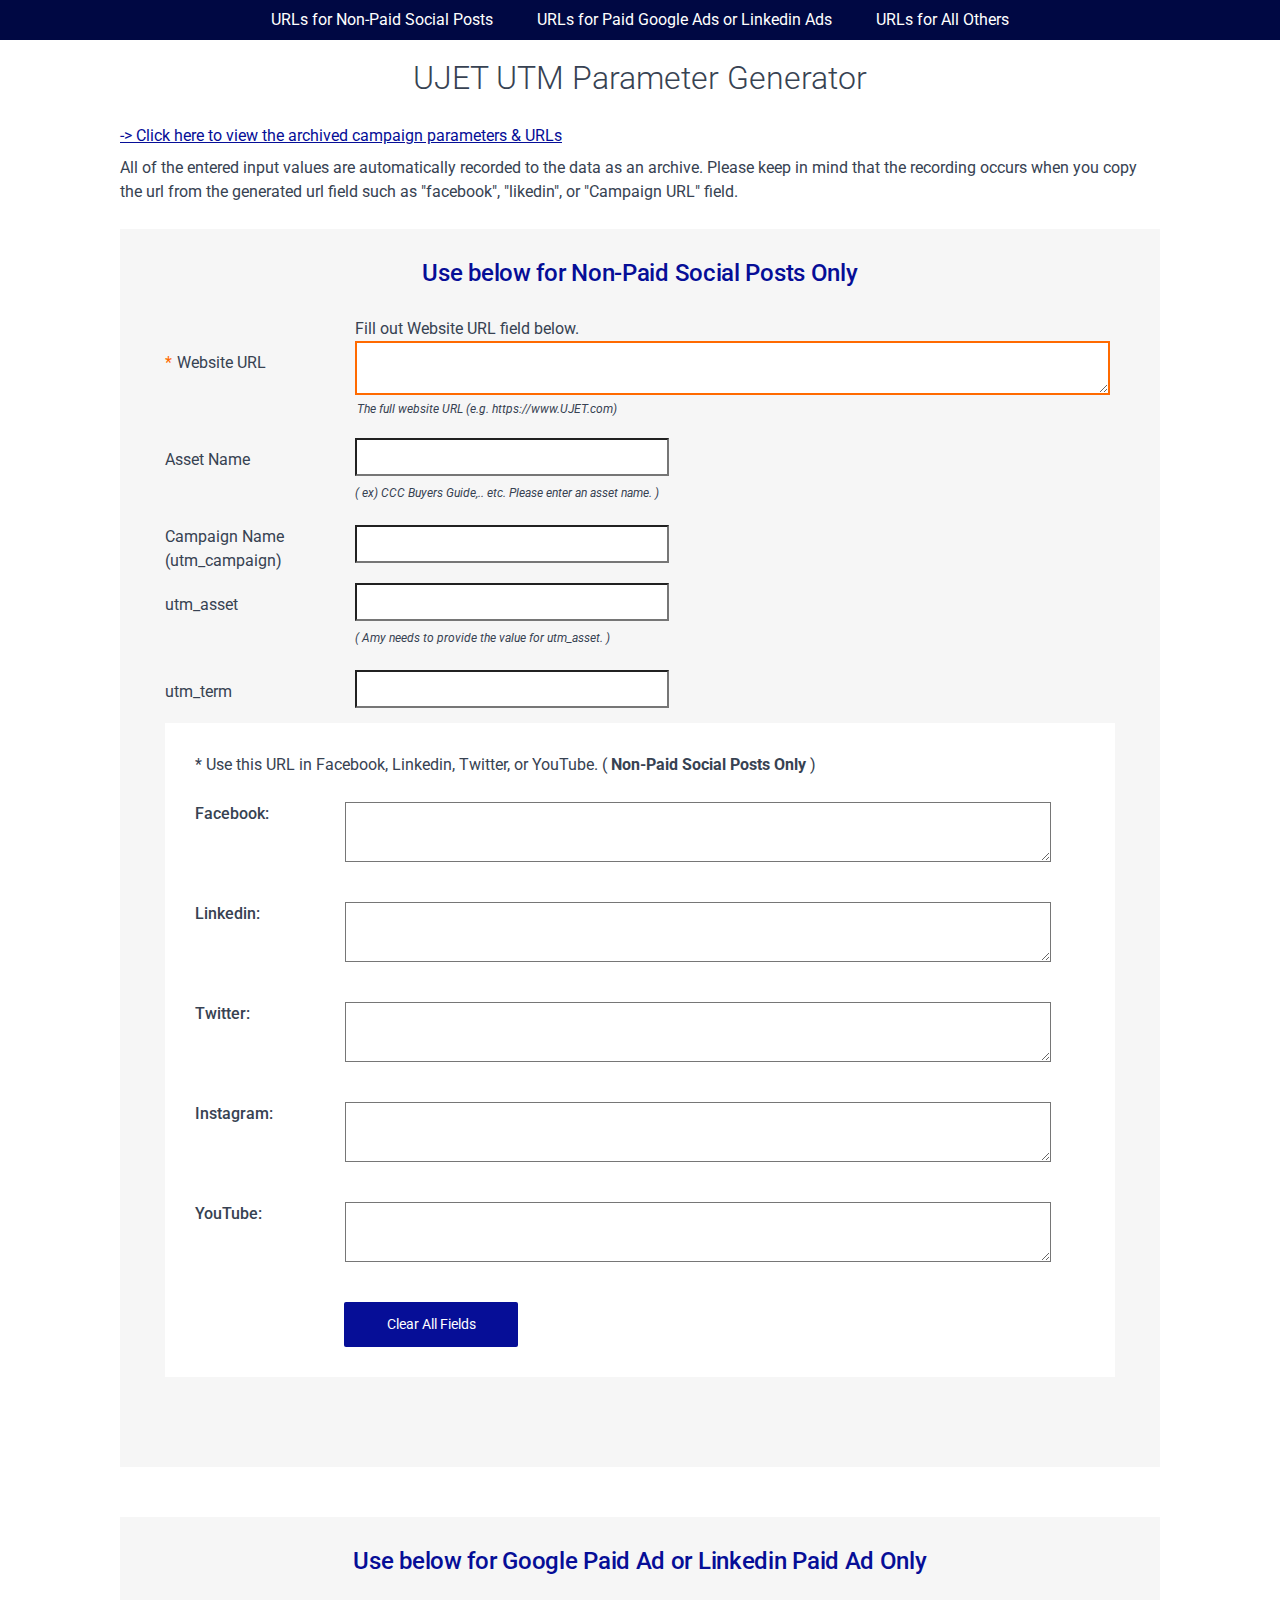
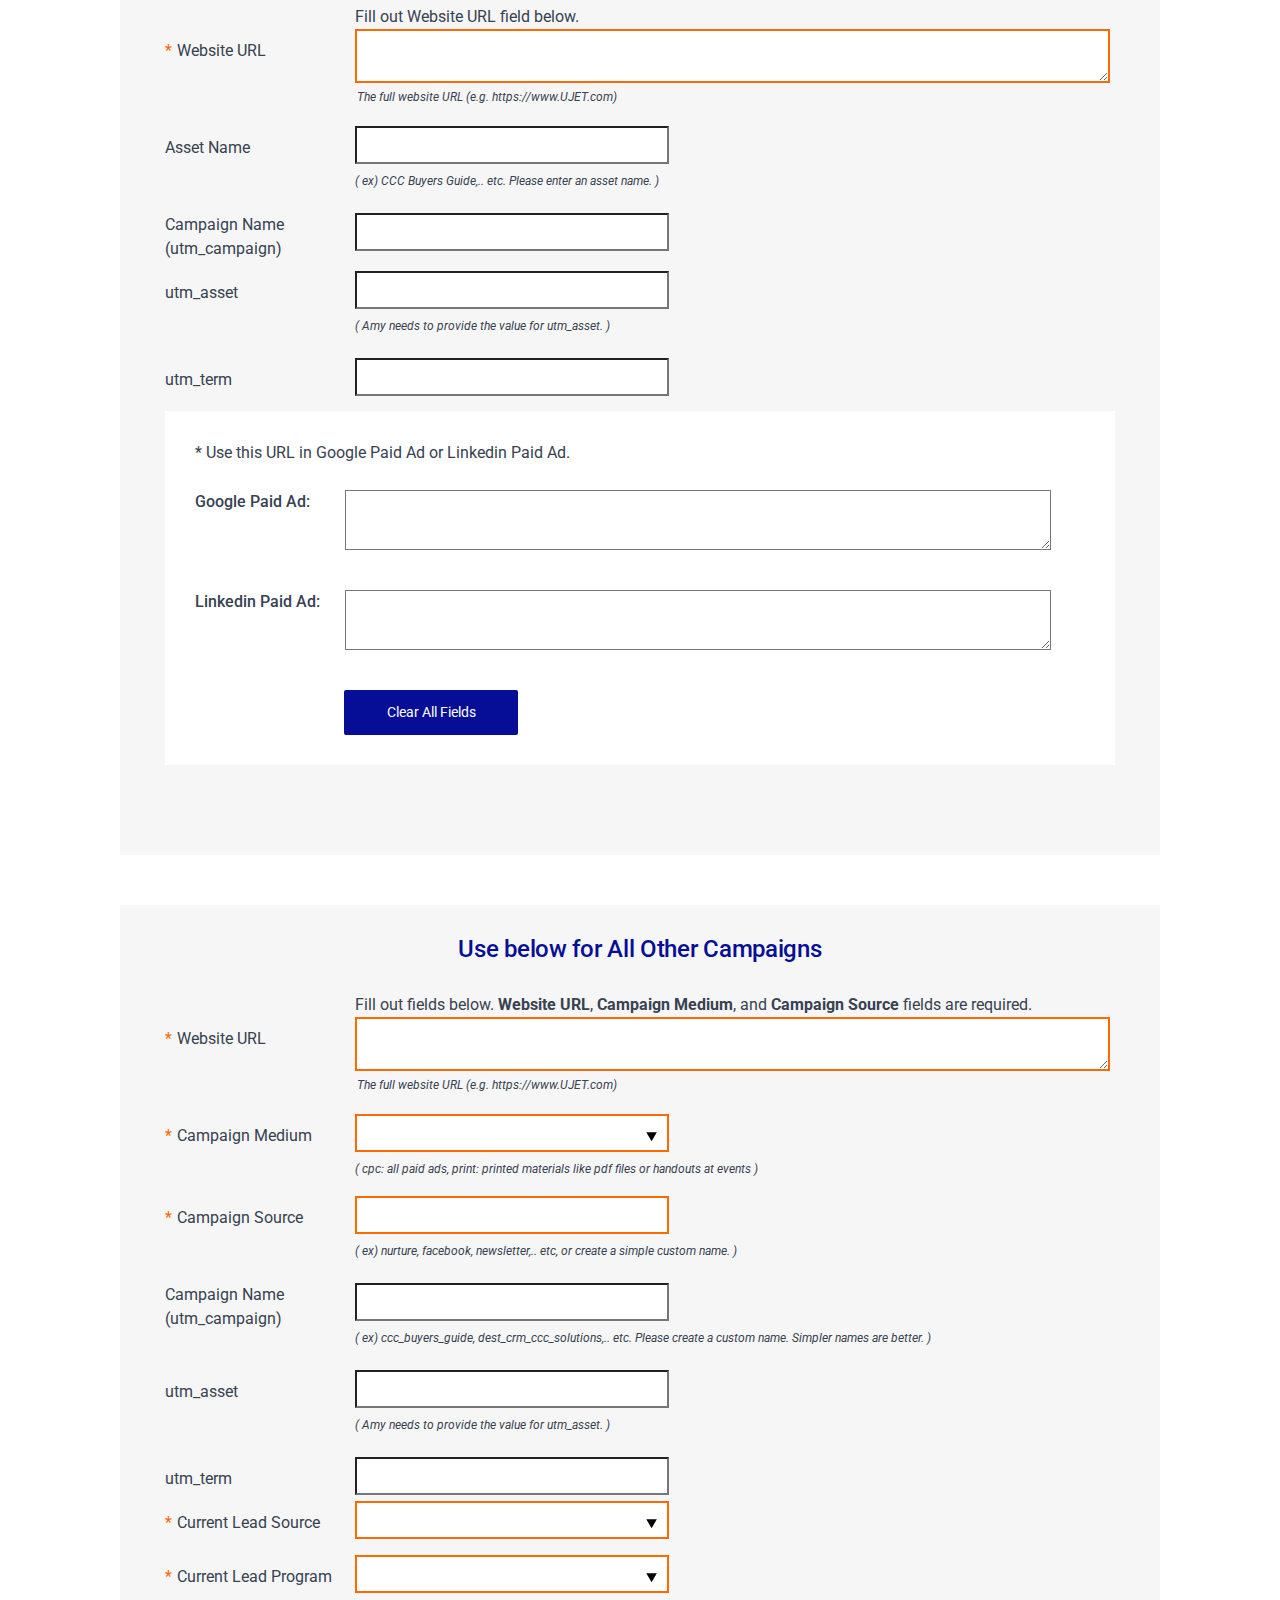
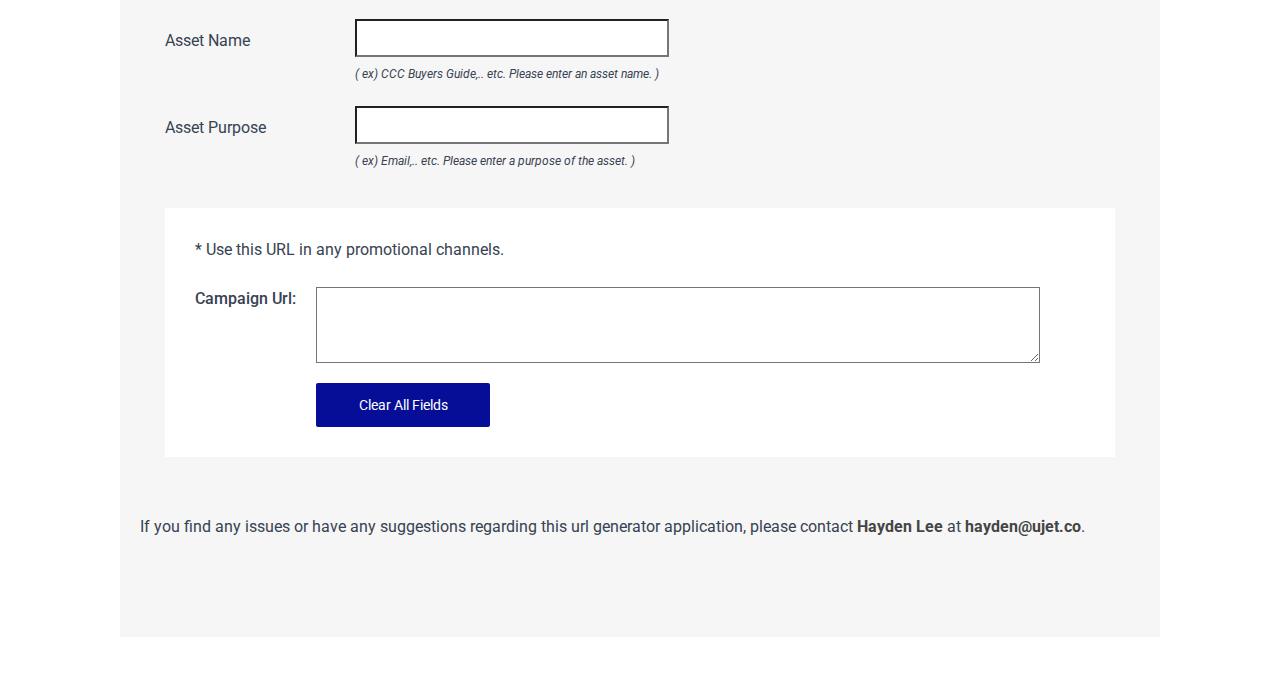
==== commit 9f0270cb: "added utm_asset and utem_term" ====
--- a/url2/index.html
+++ b/url2/index.html
@@ -32,7 +32,7 @@
   crossorigin="anonymous"></script>
 <link href="https://fonts.googleapis.com/css?family=Roboto:400,100,100italic,300,300italic,400italic,500,500italic,700,700italic,900,900italic|Roboto+Condensed:300italic,400italic,700italic,400,300,700|Roboto+Mono|Roboto+Slab" rel="stylesheet" type="text/css" />
 
-<link href="ujet_url2_bundle.css" rel="stylesheet"></head>
+<link href="./ujet_url2_bundle.css" rel="stylesheet"></head>
 <body class="loading UJET-menu-push">
  
 <div id="outer-wrap" class="outer-frame l-full-width-small" role="document">
@@ -54,9 +54,9 @@
          
 <div class="l-full-width">
 <article id="main-content" class="l-site-width splash-theme-padding">
-  <h1 class="text-32px text-300 mb-30px l-align-center">UJET UTM Parameter Generator </h1>
-
-  <a href="https://datastudio.google.com/embed/u/1/reporting/9f6b90d3-d5c8-4daa-a23e-0d15fd140ccc/page/uPyuB" target="_blank" class="text-underline text-060e97 block mb-10px">-&gt; Click here to view the archived campaign parameters &amp; URLs</a> 
+  <h1 class="text-32px text-300 mb-30px l-align-center">UJET UTM Parameter Generator </h1> 
+
+  <a href="https://datastudio.google.com/embed/u/1/reporting/9f6b90d3-d5c8-4daa-a23e-0d15fd140ccc/page/uPyuB" target="_blank" class="text-underline text-060e97 block mb-10px">-&gt; Click here to view the archived campaign parameters &amp; URLs</a>
   <p>All of the entered input values are automatically recorded to the data as an archive. Please keep in mind that the recording occurs when you copy the url from the generated url field such as "facebook", "likedin", or "Campaign URL" field.</p>
 
   <section class="bg-f6f6f6 l-site-width" id="section1">
@@ -80,10 +80,21 @@
       <span class="small-text2 text-12px block ml-10px">( ex) CCC Buyers Guide,.. etc. Please enter an asset name. )</span>
   </div>
 
-    <div class="form-full l-clearfix">
-<span class="label-lp inline-block text-16px ptb-10px l-clearfix">Campaign Name</span>
-<input name="utm_campaign" type="text" id="campaign_name2" class="lowercase underscore">
-    </div>
+  <div class="form-full l-clearfix">
+    <span class="label-lp inline-block text-16px pb-10px l-clearfix">Campaign Name <br>(utm_campaign)</span>
+    <input name="utm_campaign" type="text" id="campaign_name2" class="lowercase underscore">
+        </div>
+    
+        <div class="form-full l-clearfix">
+          <span class="label-lp inline-block text-16px ptb-10px l-clearfix">utm_asset</span>
+          <input name="utm_asset" type="text" id="utm_asset2" class="lowercase underscore float-none mb-5px">
+          <span class="small-text2 text-12px block ml-10px"> ( Amy needs to provide the value for utm_asset. )</span>
+       </div>
+      
+              <div class="form-full l-clearfix">
+                <span class="label-lp inline-block text-16px ptb-10px l-clearfix">utm_term</span>
+                <input name="utm_term" type="text" id="utm_term2" class="lowercase underscore">
+                    </div>
 
     <!--
     <div class="form-full l-clearfix">
@@ -148,6 +159,10 @@
         </input>
         <input name="utm_campaign" id="ca-campaign2">
         </input>
+        <input name="utm_asset" id="re-utm_asset2">
+        </input>
+        <input name="utm_term" id="re-utm_term2">
+      </input>
         <input name="utm_medium" id="ca-medium" value="social">
         </input>
         <input name="ca-facebook" id="ca-campaign-fa" value="facebook">
@@ -155,6 +170,8 @@
         <input name="ca-linkedin" id="ca-campaign-li" value="linkedin">
         </input>
         <input name="ca-twitter" id="ca-campaign-tw" value="twitter">
+        </input>
+        <input name="ca-instagram" id="ca-campaign-in" value="instagram">
         </input>
         <input name="ca-youtube" id="ca-campaign-yu" value="youtube">
         </input>
@@ -188,6 +205,11 @@
     <span class="mr-20px text-500">Twitter: </span>
       <textarea name="Final_URL" id="twitter-result-final" class="all-text" readonly> </textarea>
     </div>
+
+    <div class="social-wrap mb-20px l-clearfix">
+      <span class="mr-20px text-500">Instagram: </span>
+      <textarea name="Final_URL" id="instagram-result-final" class="all-text" readonly> </textarea>
+  </div>
 
     <div class="social-wrap mb-20px l-clearfix">
         <span class="mr-20px text-500">YouTube: </span>
@@ -237,10 +259,21 @@
 </div>
 
   <div class="form-full l-clearfix">
-<span class="label-lp inline-block text-16px ptb-10px l-clearfix">Campaign Name</span>
+<span class="label-lp inline-block text-16px pb-10px l-clearfix">Campaign Name <br>(utm_campaign)</span>
 <input name="utm_campaign" type="text" id="campaign_name-ad" class="lowercase underscore">
   </div> 
 
+  <div class="form-full l-clearfix">
+    <span class="label-lp inline-block text-16px ptb-10px l-clearfix">utm_asset</span>
+    <input name="utm_asset" type="text" id="utm_asset-ad" class="lowercase underscore float-none mb-5px">
+    <span class="small-text2 text-12px block ml-10px"> ( Amy needs to provide the value for utm_asset. )</span>
+ </div>
+
+        <div class="form-full l-clearfix">
+          <span class="label-lp inline-block text-16px ptb-10px l-clearfix">utm_term</span>
+          <input name="utm_term" type="text" id="utm_term-ad" class="lowercase underscore">
+              </div>
+
 <div class="form-full l-clearfix bg-ffffff p-30px mb-60px">
   <p>* Use this URL in Google Paid Ad or Linkedin Paid Ad. </p>
 
@@ -248,6 +281,11 @@
     <input name="Page_URL" id="page-url-ad">
         </input>
       <input name="utm_campaign" id="ca-campaign-ad">
+
+      <input name="utm_asset" id="re-utm_asset-ad">
+        </input>
+        <input name="utm_term" id="re-utm_term-ad">
+      </input>
       
       <input name="utm_medium" id="ca-medium-ad" value="cpc">
       
@@ -335,10 +373,21 @@
     </div>
     
     <div class="form-full l-clearfix">
-        <span class="label-lp inline-block text-16px ptb-10px l-clearfix">Campaign Name</span>
-        <input name="utm_campaign" type="text" id="campaign_name" class="lowercase underscore float-none mb-5px" />
-        <span class="small-text2 text-12px block ml-10px">( ex) ccc_buyers_guide, dest_crm_ccc_solutions,.. etc. Please create a custom name. Simpler names are better. )</span>
-    </div>
+      <span class="label-lp inline-block text-16px pb-10px l-clearfix">Campaign Name <br>(utm_campaign)</span>
+      <input name="utm_campaign" type="text" id="campaign_name" class="lowercase underscore float-none mb-5px" />
+      <span class="small-text2 text-12px block ml-10px">( ex) ccc_buyers_guide, dest_crm_ccc_solutions,.. etc. Please create a custom name. Simpler names are better. )</span>
+  </div>
+
+  <div class="form-full l-clearfix">
+    <span class="label-lp inline-block text-16px ptb-10px l-clearfix">utm_asset</span>
+    <input name="utm_asset" type="text" id="utm_asset" class="lowercase underscore float-none mb-5px" />
+    <span class="small-text2 text-12px block ml-10px"> ( Amy needs to provide the value for utm_asset. )</span>
+</div>
+
+<div class="form-full l-clearfix">
+  <span class="label-lp inline-block text-16px ptb-10px l-clearfix">utm_term</span>
+  <input name="utm_term" type="text" id="utm_term" class="lowercase underscore float-none mb-5px" />
+</div>
 
     <div class="form-full l-clearfix mb-10px">
 
@@ -432,6 +481,10 @@
         </span>
             <span id="ca-campaign">
         </span>
+        <span id="re-utm_asset">
+        </span>
+        <span id="re-utm_term">
+        </span>
             <span id="ca-content">
         </span>
         <span id="ca-cls">
@@ -476,5 +529,5 @@
 
 
 
-<script type="text/javascript" src="url2.bundle.705ff4ad5849e4ff09b7.js"></script></body>
+<script type="text/javascript" src="./url2.bundle.4bbfbe82449e81828e46.js"></script></body>
 </html>